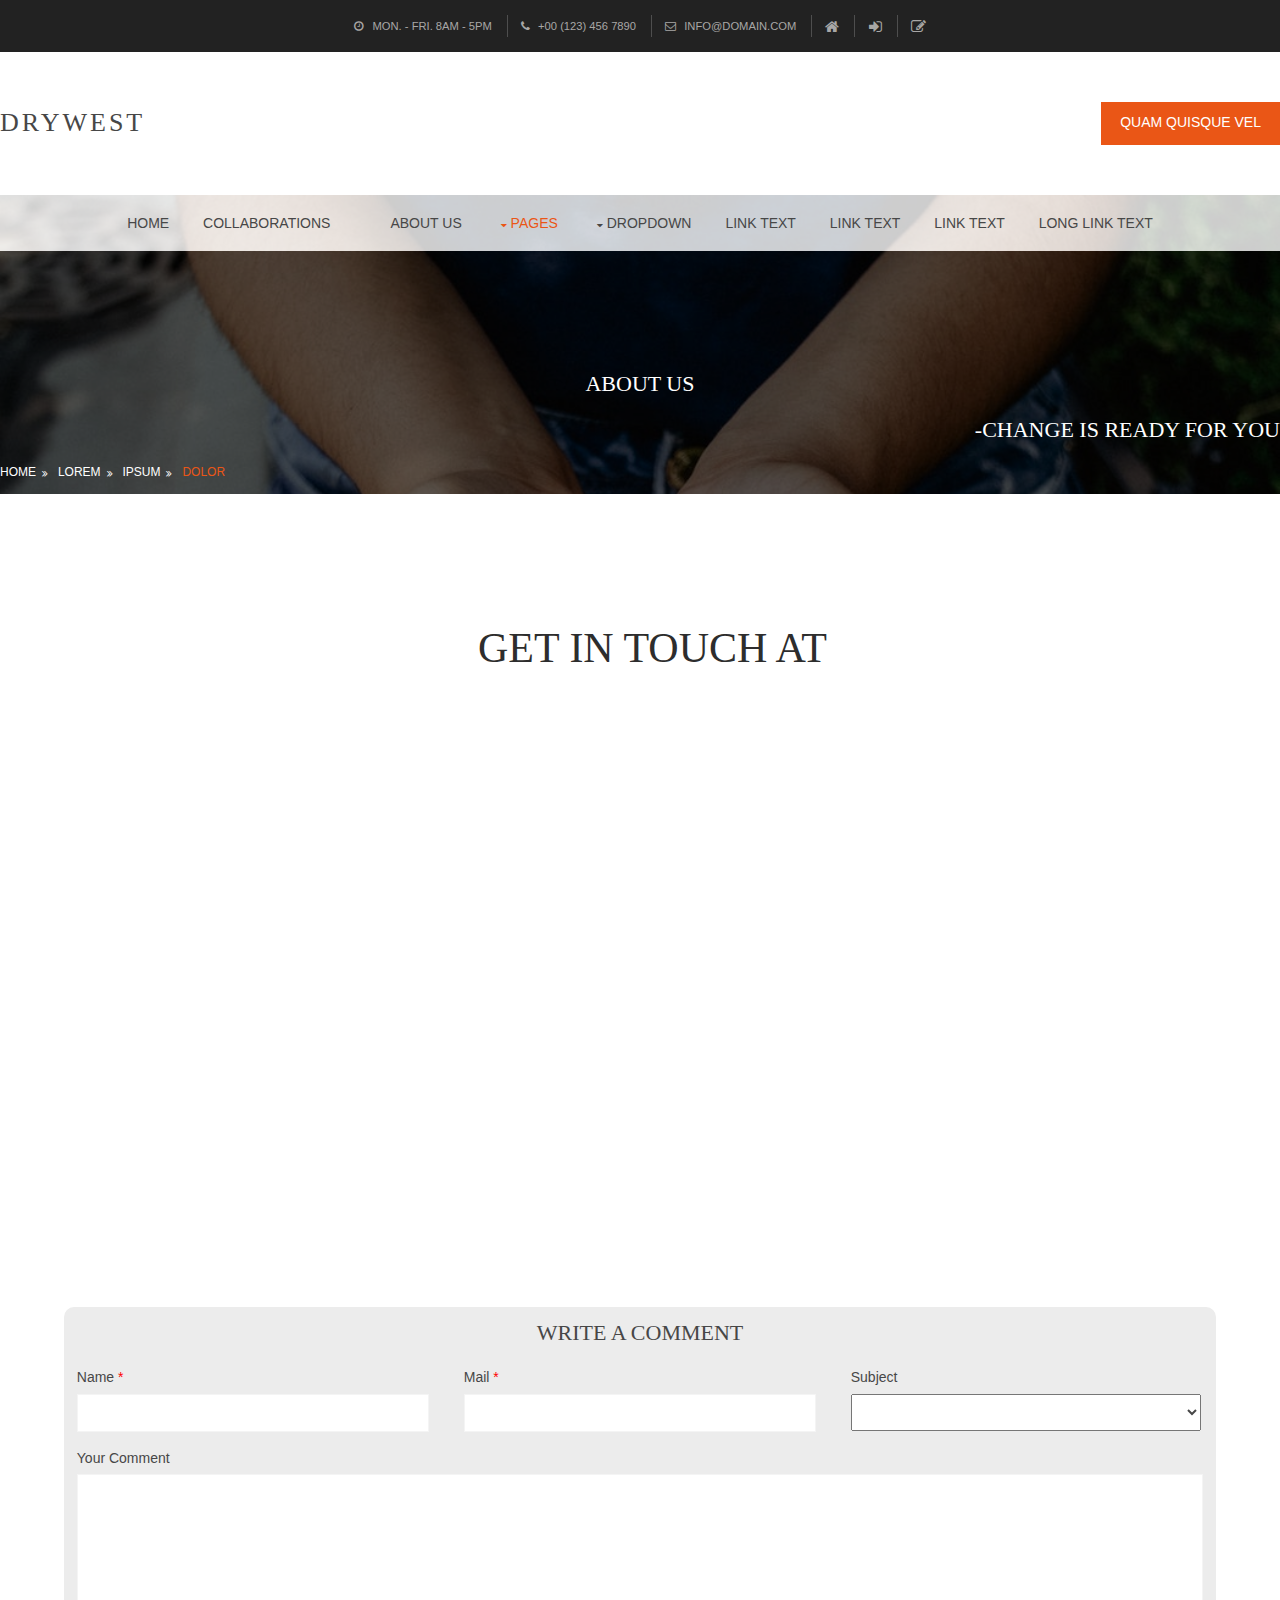
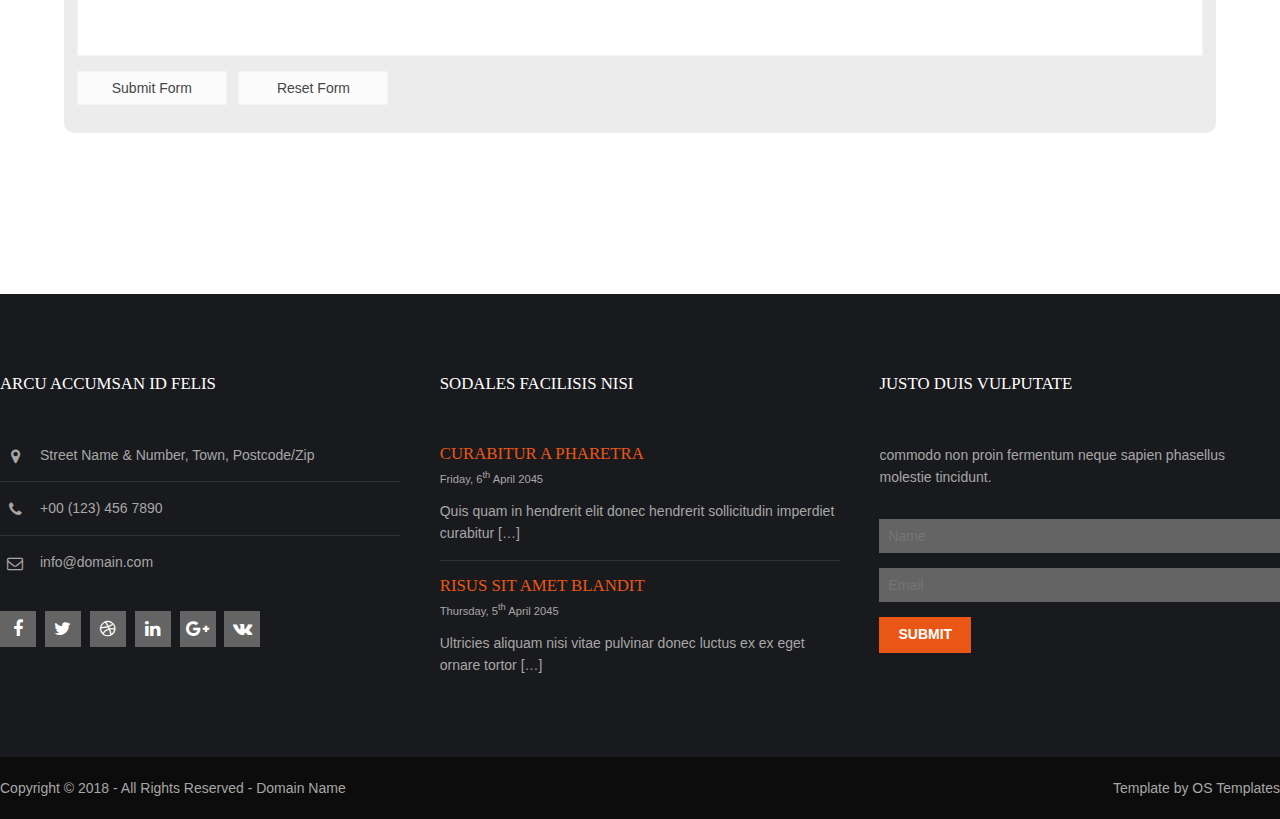
==== about.html @ 0fcbcb09 "ABOUT US and COLLABORATORS page fixed, photos added to index.php" ====
<!DOCTYPE html>
<!--
Template Name: Drywest
Author: <a href="https://www.os-templates.com/">OS Templates</a>
Author URI: https://www.os-templates.com/
Licence: Free to use under our free template licence terms
Licence URI: https://www.os-templates.com/template-terms
-->
<html lang="">
<!-- To declare your language - read more here: https://www.w3.org/International/questions/qa-html-language-declarations -->
<head>
<title>Drywest | Pages | Basic Grid</title>
<meta charset="utf-8">
<meta name="viewport" content="width=device-width, initial-scale=1.0, maximum-scale=1.0, user-scalable=no">
<link href="layout/styles/layout.css" rel="stylesheet" type="text/css" media="all">
<style type="text/css">
/* DEMO ONLY */
.container .demo{text-align:center;}
.container .demo div{padding:8px 0;}
.container .demo div:nth-child(odd){color:#FFFFFF; background:#CCCCCC;}
.container .demo div:nth-child(even){color:#FFFFFF; background:#979797;}
@media screen and (max-width:900px){.container .demo div{margin-bottom:0;}}
/* DEMO ONLY */
</style>
</head>
<body id="top">
<!-- ################################################################################################ -->
<!-- ################################################################################################ -->
<!-- ################################################################################################ -->
<div class="wrapper row0">
  <div id="topbar" class="hoc clear">
    <!-- ################################################################################################ -->
    <ul>
      <li><i class="fa fa-clock-o"></i> Mon. - Fri. 8am - 5pm</li>
      <li><i class="fa fa-phone"></i> +00 (123) 456 7890</li>
      <li><i class="fa fa-envelope-o"></i> info@domain.com</li>
      <li><a href="#"><i class="fa fa-lg fa-home"></i></a></li>
      <li><a href="#" title="Login"><i class="fa fa-lg fa-sign-in"></i></a></li>
      <li><a href="#" title="Sign Up"><i class="fa fa-lg fa-edit"></i></a></li>
    </ul>
    <!-- ################################################################################################ -->
  </div>
</div>
<!-- ################################################################################################ -->
<!-- ################################################################################################ -->
<!-- ################################################################################################ -->
<div class="wrapper row1">
  <header id="header" class="hoc clear">
    <!-- ################################################################################################ -->
    <div id="logo" class="fl_left">
      <h1><a href="index.php">Drywest</a></h1>
    </div>
    <div class="fl_right"><a class="btn" href="#">Quam quisque vel</a></div>
    <!-- ################################################################################################ -->
  </header>
</div>
<!-- ################################################################################################ -->
<!-- ################################################################################################ -->
<!-- ################################################################################################ -->
<!-- Top Background Image Wrapper -->
<div class="bgded" style="background-image:url('images/demo/backgrounds/01.png');">
  <!-- ################################################################################################ -->
  <div class="wrapper row2">
    <nav id="mainav" class="hoc clear">
      <!-- ################################################################################################ -->
      <ul class="clear">
        <li><a href="index.php">Home</a></li>
        <li><a href="collaboration.html">Collaborations</a><li>
        <li><a href="about.html">About US</a></li>
        <li class="active"><a class="drop" href="#">Pages</a>
          <ul>
            <li><a href="gallery.html">Gallery</a></li>
            <li><a href="full-width.html">Full Width</a></li>
            <li><a href="sidebar-left.html">Sidebar Left</a></li>
            <li><a href="sidebar-right.html">Sidebar Right</a></li>
            <li class="active"><a href="basic-grid.html">Basic Grid</a></li>
          </ul>
        </li>
        <li><a class="drop" href="#">Dropdown</a>
          <ul>
            <li><a href="#">Level 2</a></li>
            <li><a class="drop" href="#">Level 2 + Drop</a>
              <ul>
                <li><a href="#">Level 3</a></li>
                <li><a href="#">Level 3</a></li>
                <li><a href="#">Level 3</a></li>
              </ul>
            </li>
            <li><a href="#">Level 2</a></li>
          </ul>
        </li>
        <li><a href="#">Link Text</a></li>
        <li><a href="#">Link Text</a></li>
        <li><a href="#">Link Text</a></li>
        <li><a href="#">Long Link Text</a></li>
      </ul>
      <!-- ################################################################################################ -->
    </nav>
  </div>
  <!-- ################################################################################################ -->
  <!-- ################################################################################################ -->
  <!-- ################################################################################################ -->
  <div class="wrapper overlay">
    <div id="breadcrumb" class="hoc clear">
      <h1 style="text-align: center;">ABOUT US</h1>
      <h3 style="text-align: right;">-CHANGE IS READY FOR YOU</h3>
      <!-- ################################################################################################ -->
      <ul>
        <li><a href="#">Home</a></li>
        <li><a href="#">Lorem</a></li>
        <li><a href="#">Ipsum</a></li>
        <li><a href="#">Dolor</a></li>
      </ul>
      <!-- ################################################################################################ -->
    </div>
  </div>
  <!-- ################################################################################################ -->
</div>
<div
<!-- End Top Background Image Wrapper -->
<!-- ################################################################################################ -->
<!-- ################################################################################################ -->
<!-- ################################################################################################ -->
<div class="wrapper row3">
  <main class="hoc container clear">
    <!-- main body -->
    <!-- ################################################################################################ -->
    <div class="content">
      <div class="new-section" style="height: 1200px">
      <!-- ################################################################################################ -->

      <h1 class="text-align:center" style="color:#2D2D2D;margin-left:35%;padding:30px; font-size: 300%;"> GET IN TOUCH AT</h1>

      <div class="mapouter" style="margin-left :13%;margin-top: 3%">
    <div class="gmap_canvas">
        <iframe width="985" height="500" id="gmap_canvas" src="https://maps.google.com/maps?q=kurla&t=&z=15&ie=UTF8&iwloc=&output=embed" frameborder="0" scrolling="no" marginheight="0" marginwidth="0"></iframe>
        <a href="https://www.embedgooglemap.net"></a>
    </div>
    <style>.mapouter{text-align:right;height:500px;width:985px;}.gmap_canvas {overflow:hidden;background:none!important;height:500px;width:100%;}</style>
  </div>
  <br>
  <br>
  <br>
      <!-- ################################################################################################ -->
    <div style="background-color : #ECECEC;padding : 1% ;border; border-radius : 10px; width : 90%; margin-left : 5%" >
    <h2 style="text-align : center">Write A Comment</h2>
    <div id="comments">
    <form action="#" method="post">
      <div class="one_third first">
        <label for="name">Name <span>*</span></label>
        <input type="text" name="name" id="name" value="" size="22" required>
      </div>
      <div class="one_third">
        <label for="email">Mail <span>*</span></label>
        <input type="email" name="email" id="email" value="" size="22" required>
      </div>
      <div class="one_third">
        <label for="subject">Subject</label>
        <select id="subject" name="subject" class="form-control" required="required" style="width : 350px; height: 35px;padding : 5%">
                                <option value="na" selected="">Choose One:</option>
                                <option value="service">Query</option>
                                <option value="suggestions">Suggestions</option>
                                <option value="product">Career</option>
                            </select>
      </div>
      <div class="block clear">
        <label for="comment">Your Comment</label>
        <textarea name="comment" id="comment" cols="25" rows="10"></textarea>
      </div>
      <div>
        <input type="submit" name="submit" value="Submit Form">
        &nbsp;
        <input type="reset" name="reset" value="Reset Form">
      </div>
    </form>
    </div>
    </div>

    <!-- ################################################################################################ -->
    <!-- / main body -->
    <div class="clear"></div>
  </main>
</div>

<div class="wrapper row4">
 <footer id="footer" class="hoc clear">

   <div class="one_third first">
     <h6 class="heading">Arcu accumsan id felis</h6>
     <ul class="nospace btmspace-30 linklist contact">
       <li><i class="fa fa-map-marker"></i>
         <address>
         Street Name &amp; Number, Town, Postcode/Zip
         </address>
       </li>
       <li><i class="fa fa-phone"></i> +00 (123) 456 7890</li>
       <li><i class="fa fa-envelope-o"></i> info@domain.com</li>
     </ul>
     <ul class="faico clear">
       <li><a class="faicon-facebook" href="#"><i class="fa fa-facebook"></i></a></li>
       <li><a class="faicon-twitter" href="#"><i class="fa fa-twitter"></i></a></li>
       <li><a class="faicon-dribble" href="#"><i class="fa fa-dribbble"></i></a></li>
       <li><a class="faicon-linkedin" href="#"><i class="fa fa-linkedin"></i></a></li>
       <li><a class="faicon-google-plus" href="#"><i class="fa fa-google-plus"></i></a></li>
       <li><a class="faicon-vk" href="#"><i class="fa fa-vk"></i></a></li>
     </ul>
   </div>
   <div class="one_third">
     <h6 class="heading">Sodales facilisis nisi</h6>
     <ul class="nospace linklist">
       <li>
         <article>
           <h2 class="nospace font-x1"><a href="#">Curabitur a pharetra</a></h2>
           <time class="font-xs block btmspace-10" datetime="2045-04-06">Friday, 6<sup>th</sup> April 2045</time>
           <p class="nospace">Quis quam in hendrerit elit donec hendrerit sollicitudin imperdiet curabitur [&hellip;]</p>
         </article>
       </li>
       <li>
         <article>
           <h2 class="nospace font-x1"><a href="#">Risus sit amet blandit</a></h2>
           <time class="font-xs block btmspace-10" datetime="2045-04-05">Thursday, 5<sup>th</sup> April 2045</time>
           <p class="nospace">Ultricies aliquam nisi vitae pulvinar donec luctus ex ex eget ornare tortor [&hellip;]</p>
         </article>
       </li>
     </ul>
   </div>
   <div class="one_third">
     <h6 class="heading">Justo duis vulputate</h6>
     <p class="nospace btmspace-30">commodo non proin fermentum neque sapien phasellus molestie tincidunt.</p>
     <form method="post" action="#">
       <fieldset>
         <legend>Newsletter:</legend>
         <input class="btmspace-15" type="text" value="" placeholder="Name">
         <input class="btmspace-15" type="text" value="" placeholder="Email">
         <button type="submit" value="submit">Submit</button>
       </fieldset>
     </form>
   </div>
 </footer>
</div>
<!-- ################################################################################################ -->
<!-- ################################################################################################ -->
<!-- ################################################################################################ -->
<div class="wrapper row5">
 <div id="copyright" class="hoc clear">
   <p class="fl_left">Copyright &copy; 2018 - All Rights Reserved - <a href="#">Domain Name</a></p>
   <p class="fl_right">Template by <a target="_blank" href="https://www.os-templates.com/" title="Free Website Templates">OS Templates</a></p>

 </div>
</div>
<a id="backtotop" href="#top"><i class="fa fa-chevron-up"></i></a>
<!-- JAVASCRIPTS -->



<!-- ################################################################################################ -->
<!-- ################################################################################################ -->
<!-- ################################################################################################ -->

<!-- ################################################################################################ -->
<!-- ################################################################################################ -->
<!-- ################################################################################################ -->
<!-- ################################################################################################ -->
<!-- ################################################################################################ -->
<!-- ################################################################################################ -->
<a id="backtotop" href="#top"><i class="fa fa-chevron-up"></i></a>
<!-- JAVASCRIPTS -->
<script src="layout/scripts/jquery.min.js"></script>
<script src="layout/scripts/jquery.backtotop.js"></script>
<script src="layout/scripts/jquery.mobilemenu.js"></script>
</body>
</html>
---- layout/styles/layout.css ----
@charset "utf-8";
/*
Template Name: Drywest
Author: <a href="https://www.os-templates.com/">OS Templates</a>
Author URI: https://www.os-templates.com/
Licence: Free to use under our free template licence terms
Licence URI: https://www.os-templates.com/template-terms
File: Layout CSS
*/


@import url("font-awesome.min.css");
@import url("framework.css");

.grid-container1 {
  display: grid;
  grid-template-columns: auto auto auto;
  padding: 5px;

}
.grid-item1{
  border: 1px solid rgba(0, 0, 0, 0);
  padding: 5px;
}
.first1	{
	background-color: #E1E1E1;
}
.textwrap	{
	background-color: #E1E1E1;
}
.wrapper_overlay  {
  background-color: grey;
}
.feedback {
  background-color : #E2E0E0;
  border-style: outset;
  border-color: black;
}

/* Rows
--------------------------------------------------------------------------------------------------------------- */
.row0, .row0 a{}
.row1, .row1 a{}
.row2, .row2 a{}
.row3, .row3 a{}
.row4, .row4 a{}
.row5, .row5 a{}


/* Top Bar
--------------------------------------------------------------------------------------------------------------- */
#topbar{padding:15px 0; font-size:.8rem; text-transform:uppercase; text-align:center;}

#topbar *{margin:0; padding:0; list-style:none;}
#topbar ul li{display:inline-block; margin-right:10px; padding-right:15px; border-right:1px solid;}
#topbar ul li:last-child{margin-right:0; padding-right:0; border-right:none;}
#topbar i{margin:0 5px 0 0; line-height:normal;}
#topbar a i{margin-right:0;}


/* Header
--------------------------------------------------------------------------------------------------------------- */
#header{padding:50px 0;}

#header #logo *{margin:0; padding:0; line-height:1;}
#header #logo h1{margin-top:8px; font-size:26px; letter-spacing:3px;}

#header #quickinfo{font-size:.8rem; text-transform:uppercase;}
#header #quickinfo li{margin-right:50px;}
#header #quickinfo li:last-child{margin-right:0;}
#header #quickinfo strong{display:block; margin:0 0 -5px 0; padding:0; font-size:.9rem;}
#header #quickinfo br{display:none;}


/* Page Intro
--------------------------------------------------------------------------------------------------------------- */
#pageintro{padding:200px 0; text-align:center;}
#pageintro *{word-wrap:break-word;}
#pageintro .heading{margin-bottom:20px; font-size:5rem; font-weight:400;}
#pageintro p{font-size:1.2rem;}
#pageintro footer{margin-top:50px;}


/* Content Area
--------------------------------------------------------------------------------------------------------------- */
.container{padding:100px 0;}

/* Content */
.container .content{}

.sectiontitle{display:none; max-width:55%; margin:0 auto 80px; text-align:center;}
.sectiontitle *{margin:0;}
.cta.sectiontitle{margin-bottom:0;}
.cta.sectiontitle .heading, .cta.sectiontitle p{margin-bottom:30px;}

.testimonials{}
.testimonials article{max-width:55%; margin:0 auto; text-align:center;}
.testimonials article *{margin:0; padding:0;}
.testimonials article img{margin-bottom:20px; border-radius:50%;}
.testimonials article blockquote{margin-bottom:20px;}
.testimonials article .heading{}
.testimonials article em{display:block; margin-top:-5px; font-size:.8rem; font-style:normal;}

.elements li:nth-child(-n+3){margin-bottom:50px;}/* Adds bottom margin to the first two elements only */
.elements > li:last-child{margin-bottom:0;}/* Used when elements stack in small viewports */
.elements article{display:block; position:relative; min-height:80px; padding:0 0 0 70px;}
.elements article::before, .elements article::after{display:table; content:"";}
.elements article::after{clear:both;}
.elements article *{margin:0 0 15px 0;}
.elements article > :last-child{margin-bottom:0;}
.elements article i{display:block; position:absolute; top:0; left:0; width:50px; height:50px; line-height:48px; margin:0; border:1px solid; text-align:center; font-size:20px;}
.elements article .heading{font-size:1.2rem;}

.logos{padding:50px 0;}
.logos li:last-child{margin-bottom:0;}/* Used when elements stack in small viewports */
.logos li a{display:inline-block; max-width:100%;}

.latest{}
.latest article{}
.latest article figure{display:block; position:relative;}
.latest article figure img{}
.latest article figure figcaption{position:absolute; bottom:10px; left:10px; width:50px;}
.latest article figure figcaption *{display:block; margin:0; padding:0; text-align:center; text-transform:uppercase; font-style:normal; line-height:1;}
.latest article figure figcaption time{width:100%;}
.latest article figure figcaption time strong{padding:12px 0; font-size:18px;}
.latest article figure figcaption time em{padding:8px 0;}
.latest article .txtwrap{padding:25px 20px;}
.latest article .txtwrap .heading{margin:0; font-size:1.2rem;}
.latest article .txtwrap .meta{}
.latest article .txtwrap .meta li{display:inline-block; font-size:.8rem;}
.latest article .txtwrap .meta li::after{margin-left:5px; content:"|";}
.latest article .txtwrap .meta li:last-child::after{margin:0; content:"";}
.latest article .txtwrap p{}
.latest article .txtwrap footer{}

/* Comments */
#comments ul{margin:0 0 40px 0; padding:0; list-style:none;}
#comments li{margin:0 0 10px 0; padding:15px;}
#comments .avatar{float:right; margin:0 0 10px 10px; padding:3px; border:1px solid;}
#comments address{font-weight:bold;}
#comments time{font-size:smaller;}
#comments .comcont{display:block; margin:0; padding:0;}
#comments .comcont p{margin:10px 5px 10px 0; padding:0;}

#comments form{display:block; width:100%;}
#comments input, #comments textarea{width:100%; padding:10px; border:1px solid;}
#comments textarea{overflow:auto;}
#comments div{margin-bottom:15px;}
#comments input[type="submit"], #comments input[type="reset"]{display:inline-block; width:auto; min-width:150px; margin:0; padding:8px 5px; cursor:pointer;}

/* Sidebar */
.container .sidebar{}

.sidebar .sdb_holder{margin-bottom:50px;}
.sidebar .sdb_holder:last-child{margin-bottom:0;}


/* Split Box
--------------------------------------------------------------------------------------------------------------- */
.split{}

.split section{display:block; position:relative; float:right; width:50%; padding:100px 0 100px 50px;}
.split section::after{display:block; position:absolute; top:0; right:-1000%; bottom:0; left:100%; content:"";}


/* Footer
--------------------------------------------------------------------------------------------------------------- */
#footer{padding:80px 0;}

#footer .heading{margin-bottom:50px; font-size:1.2rem;}

#footer .linklist li{display:block; margin-bottom:15px; padding:0 0 15px 0; border-bottom:1px solid;}
#footer .linklist li:last-child{margin:0; padding:0; border:none;}
#footer .linklist li::before, #footer .linklist li::after{display:table; content:"";}
#footer .linklist li, #footer .linklist li::after{clear:both;}

#footer .contact{}
#footer .contact.linklist li, #footer .contact.linklist li:last-child{position:relative; padding-left:40px;}
#footer .contact li *{margin:0; padding:0; line-height:1.6;}
#footer .contact li i{display:block; position:absolute; top:0; left:0; width:30px; font-size:16px; text-align:center;}

#footer input, #footer button{border:1px solid;}
#footer input{display:block; width:100%; padding:8px;}
#footer button{padding:8px 18px 10px; text-transform:uppercase; font-weight:700; cursor:pointer;}


/* Copyright
--------------------------------------------------------------------------------------------------------------- */
#copyright{padding:20px 0;}
#copyright *{margin:0; padding:0;}


/* Transition Fade
This gives a smooth transition to "ALL" elements used in the layout - other than the navigation form used in mobile devices
If you don't want it to fade all elements, you have to list the ones you want to be faded individually
Delete it completely to stop fading
--------------------------------------------------------------------------------------------------------------- */
*, *::before, *::after{transition:all .28s ease-in-out;}
#mainav form *{transition:none !important;}


/* ------------------------------------------------------------------------------------------------------------ */
/* ------------------------------------------------------------------------------------------------------------ */
/* ------------------------------------------------------------------------------------------------------------ */
/* ------------------------------------------------------------------------------------------------------------ */
/* ------------------------------------------------------------------------------------------------------------ */


/* Navigation
--------------------------------------------------------------------------------------------------------------- */
nav ul, nav ol{margin:0; padding:0; list-style:none;}

#mainav, #breadcrumb, .sidebar nav{line-height:normal;}
#mainav .drop::after, #mainav li li .drop::after, #breadcrumb li a::after, .sidebar nav a::after{position:absolute; font-family:"FontAwesome"; font-size:10px; line-height:10px;}

/* Top Navigation */
#mainav{text-align:center;}
#mainav ul{text-transform:uppercase;}
#mainav ul ul{z-index:9999; position:absolute; width:160px; text-transform:none; text-align:left;}
#mainav ul ul ul{left:160px; top:0;}
#mainav li{display:inline-block; position:relative; margin:0 30px 0 0; padding:0;}
#mainav li:last-child{margin-right:0;}
#mainav li li{width:100%; margin:0;}
#mainav li a{display:block; padding:20px 0;}
#mainav li li a{border:solid; border-width:0 0 1px 0;}
#mainav .drop{padding-left:15px;}
#mainav li li a, #mainav li li .drop{display:block; margin:0; padding:10px 15px;}
#mainav .drop::after, #mainav li li .drop::after{content:"\f0d7";}
#mainav .drop::after{top:25px; left:5px;}
#mainav li li .drop::after{top:15px; left:5px;}
#mainav ul ul{visibility:hidden; opacity:0;}
#mainav ul li:hover > ul{visibility:visible; opacity:1;}

#mainav form{display:none; margin:0; padding:20px 0;}
#mainav form select, #mainav form select option{display:block; cursor:pointer; outline:none;}
#mainav form select{width:100%; padding:5px; border:1px solid;}
#mainav form select option{margin:5px; padding:0; border:none;}

/* Breadcrumb */
#breadcrumb{padding:120px 0 15px;}
#breadcrumb ul{margin:0; padding:0; list-style:none; text-transform:uppercase;}
#breadcrumb li{display:inline-block; margin:0 6px 0 0; padding:0;}
#breadcrumb li a{display:block; position:relative; margin:0; padding:0 12px 0 0; font-size:12px;}
#breadcrumb li a::after{top:3px; right:0; content:"\f101";}
#breadcrumb li:last-child a{margin:0; padding:0;}
#breadcrumb li:last-child a::after{display:none;}

/* Sidebar Navigation */
.sidebar nav{display:block; width:100%;}
.sidebar nav li{margin:0 0 3px 0; padding:0;}
.sidebar nav a{display:block; position:relative; margin:0; padding:5px 10px 5px 15px; text-decoration:none; border:solid; border-width:0 0 1px 0;}
.sidebar nav a::after{top:9px; left:5px; content:"\f101";}
.sidebar nav ul ul a{padding-left:35px;}
.sidebar nav ul ul a::after{left:25px;}
.sidebar nav ul ul ul a{padding-left:55px;}
.sidebar nav ul ul ul a::after{left:45px;}

/* Pagination */
.pagination{display:block; width:100%; text-align:center; clear:both;}
.pagination li{display:inline-block; margin:0 2px 0 0;}
.pagination li:last-child{margin-right:0;}
.pagination a, .pagination strong{display:block; padding:8px 11px; border:1px solid; background-clip:padding-box; font-weight:normal;}

/* Back to Top */
#backtotop{z-index:999; display:inline-block; position:fixed; visibility:hidden; bottom:20px; right:20px; width:36px; height:36px; line-height:36px; font-size:16px; text-align:center; opacity:.2;}
#backtotop i{display:block; width:100%; height:100%; line-height:inherit;}
#backtotop.visible{visibility:visible; opacity:.5;}
#backtotop:hover{opacity:1;}


/* Tables
--------------------------------------------------------------------------------------------------------------- */
table, th, td{border:1px solid; border-collapse:collapse; vertical-align:top;}
table, th{table-layout:auto;}
table{width:100%; margin-bottom:15px;}
th, td{padding:5px 8px;}
td{border-width:0 1px;}


/* Gallery
--------------------------------------------------------------------------------------------------------------- */
#gallery{display:block; width:100%; margin-bottom:50px;}
#gallery figure figcaption{display:block; width:100%; clear:both;}
#gallery li{margin-bottom:30px;}


/* Font Awesome Social Icons
--------------------------------------------------------------------------------------------------------------- */
.faico{margin:0; padding:0; list-style:none;}
.faico li{display:inline-block; margin:8px 5px 0 0; padding:0; line-height:normal;}
.faico li:last-child{margin-right:0;}
.faico a{display:inline-block; width:36px; height:36px; line-height:36px; font-size:18px; text-align:center;}

.faico a{color:#FFFFFF; background-color:#646464;}
.faico a:hover{}

.faicon-dribble:hover{background-color:#EA4C89;}
.faicon-facebook:hover{background-color:#3B5998;}
.faicon-google-plus:hover{background-color:#DB4A39;}
.faicon-linkedin:hover{background-color:#0E76A8;}
.faicon-twitter:hover{background-color:#00ACEE;}
.faicon-vk:hover{background-color:#4E658E;}


/* ------------------------------------------------------------------------------------------------------------ */
/* ------------------------------------------------------------------------------------------------------------ */
/* ------------------------------------------------------------------------------------------------------------ */
/* ------------------------------------------------------------------------------------------------------------ */
/* ------------------------------------------------------------------------------------------------------------ */


/* Colours
--------------------------------------------------------------------------------------------------------------- */
body{color:#A8A7A6; background-color:#0C0C0C;}
a{color:#EA5616;}
a:active, a:focus{background:transparent;}/* IE10 + 11 Bugfix - prevents grey background */
hr, .borderedbox{border-color:#F4F4F4;}
label span{color:#FF0000; background-color:inherit;}
input:focus, textarea:focus, *:required:focus{border-color:#EA5616;}

.overlay{color:#FFFFFF; background-color:inherit;}
.overlay::after{color:inherit; background-color:rgba(0,0,0,.55);}
.overlay.light{color:#474747;}
.overlay.light::after{background-color:rgba(255,255,255,.8);}
.overlay.coloured::after{background-color:rgba(234,86,22,.55);}

.btn, .btn.inverse:hover{color:#FFFFFF; background-color:#EA5616; border-color:#EA5616;}
.btn:hover, .btn.inverse{color:inherit; background-color:transparent; border-color:inherit;}


/* Rows */
.row0, .row0 a{color:#A8A7A6; background-color:#222222;}
.row0 a:hover{color:#EA5616;}
.row1{color:#474747; background-color:#FFFFFF;}
.row2{color:#474747; background-color:rgba(255,255,255,.8);}
.row3{color:#474747; background-color:#FFFFFF;}
.row4{color:#A8A7A6; background-color:#191A1E;}
.row5, .row5 a{color:#A8A7A6; background-color:#0C0C0C;}


/* Top Bar */
#topbar ul li{border-color:rgba(255,255,255,.2);}


/* Header */
#header #logo a{color:inherit;}


/* Content Area */
.elements article i{border-color:#EA5616;}
.elements article:hover i{color:#FFFFFF; background-color:#EA5616;}

.latest article figure figcaption{color:#FFFFFF;}
.latest article figure figcaption time strong{background-color:#EC6D37;}
.latest article figure figcaption time em{background-color:#9A380E;}
.latest article .txtwrap{color:inherit; background-color:#F5F5F5;}


/* Split Box */
.split section, .split section::after{color:#474747; background-color:rgba(255,255,255,.8);}


/* Footer */
#footer .heading{color:#FFFFFF;}
#footer hr, #footer .borderedbox, #footer .linklist li{border-color:rgba(255,255,255,.1);}

#footer input, #footer button{border-color:transparent;}
#footer input{color:#FFFFFF; background-color:#646464;}
#footer input:focus{border-color:#59A209;}
#footer button{color:#FFFFFF; background-color:#EA5616;}


/* Navigation */
#mainav li a{color:inherit;}
#mainav .active a, #mainav a:hover, #mainav li:hover > a{color:#EA5616; background-color:inherit;}
#mainav li li a, #mainav .active li a{color:#FFFFFF; background-color:rgba(0,0,0,.6); border-color:rgba(0,0,0,.6);}
#mainav li li:hover > a, #mainav .active .active > a{color:#FFFFFF; background-color:#EA5616;}
#mainav form select{color:#FFFFFF; background-color:#000000; border-color:rgba(255,255,255,.2);}

#breadcrumb a{color:inherit; background-color:inherit;}
#breadcrumb li:last-child a{color:#EA5616;}

.container .sidebar nav a{color:inherit; border-color:#F4F4F4;}
.container .sidebar nav a:hover{color:#EA5616;}

.pagination a, .pagination strong{border-color:#F4F4F4;}
.pagination .current *{color:#FFFFFF; background-color:#EA5616;}

#backtotop{color:#FFFFFF; background-color:#EA5616;}


/* Tables + Comments */
table, th, td, #comments .avatar, #comments input, #comments textarea{border-color:#F4F4F4;}
#comments input:focus, #comments textarea:focus, #comments *:required:focus{border-color:#EA5616;}
th{color:#FFFFFF; background-color:#373737;}
tr, #comments li, #comments input[type="submit"], #comments input[type="reset"]{color:inherit; background-color:#FBFBFB;}
tr:nth-child(even), #comments li:nth-child(even){color:inherit; background-color:#F7F7F7;}
table a, #comments a{background-color:inherit;}


/* ------------------------------------------------------------------------------------------------------------ */
/* ------------------------------------------------------------------------------------------------------------ */
/* ------------------------------------------------------------------------------------------------------------ */
/* ------------------------------------------------------------------------------------------------------------ */
/* ------------------------------------------------------------------------------------------------------------ */


/* Media Queries
--------------------------------------------------------------------------------------------------------------- */
@-ms-viewport{width:device-width;}


/* Max Wrapper Width - Laptop, Desktop etc.
--------------------------------------------------------------------------------------------------------------- */
@media screen and (min-width:978px){
	.hoc{max-width:1300px;}
}


/* Mobile Devices
--------------------------------------------------------------------------------------------------------------- */
@media screen and (max-width:900px){
	.hoc{max-width:90%;}

	#header{}

	#mainav{}
	#mainav ul{display:none;}
	#mainav form{display:block;}

	#breadcrumb{}

	.container{}
	#comments input[type="reset"]{margin-top:10px;}
	.pagination li{display:inline-block; margin:0 5px 5px 0;}

	#footer{}

	#copyright{}
	#copyright p:first-of-type{margin-bottom:10px;}
}


@media screen and (max-width:750px){
	.imgl, .imgr{display:inline-block; float:none; margin:0 0 10px 0;}
	.fl_left, .fl_right{display:block; float:none;}
	.group .group > *:last-child, .clear .clear > *:last-child, .clear .group > *:last-child, .group .clear > *:last-child{margin-bottom:0;}/* Experimental - Needs more testing in different situations, stops double margin when stacking */
	.one_half, .one_third, .two_third, .one_quarter, .two_quarter, .three_quarter{display:block; float:none; width:auto; margin:0 0 50px 0; padding:0;}

	#header{text-align:center;}
	#header #logo{margin:0 0 30px 0;}

	#pageintro .heading{font-size:2rem;}

	.sectiontitle{max-width:none; text-align:left;}

	#footer{padding-bottom:30px;}/* Not needed, just looks better. Compensates for the grid elements bottom margin when stacked */
}


/* Other
--------------------------------------------------------------------------------------------------------------- */
@media screen and (max-width:650px){
	.scrollable{display:block; width:100%; margin:0 0 30px 0; padding:0 0 15px 0; overflow:auto; overflow-x:scroll;}
	.scrollable table{margin:0; padding:0; white-space:nowrap;}

	.inline li{display:block; margin-bottom:10px;}
	.pushright li{margin-right:0;}

	.font-x2{font-size:1.4rem;}
	.font-x3{font-size:1.6rem;}

	#header #quickinfo li{display:block; margin-right:0;}
}
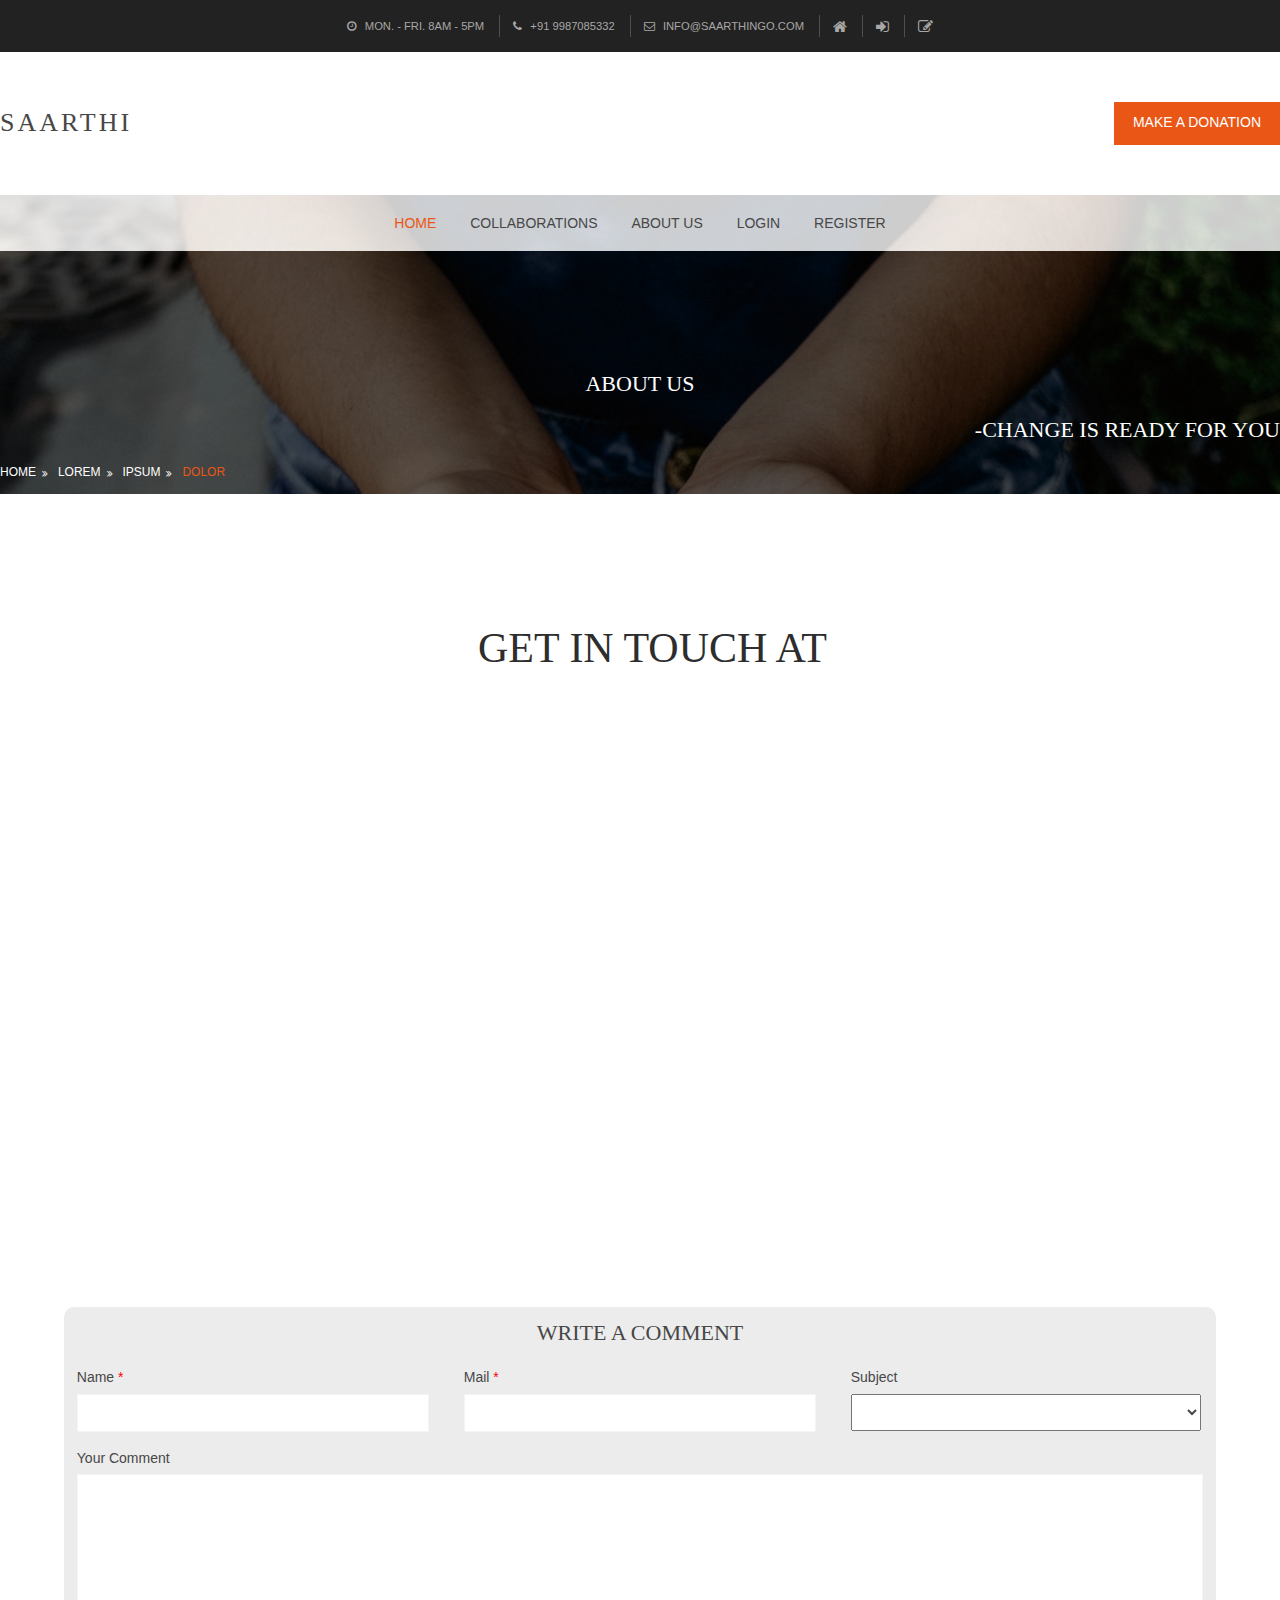
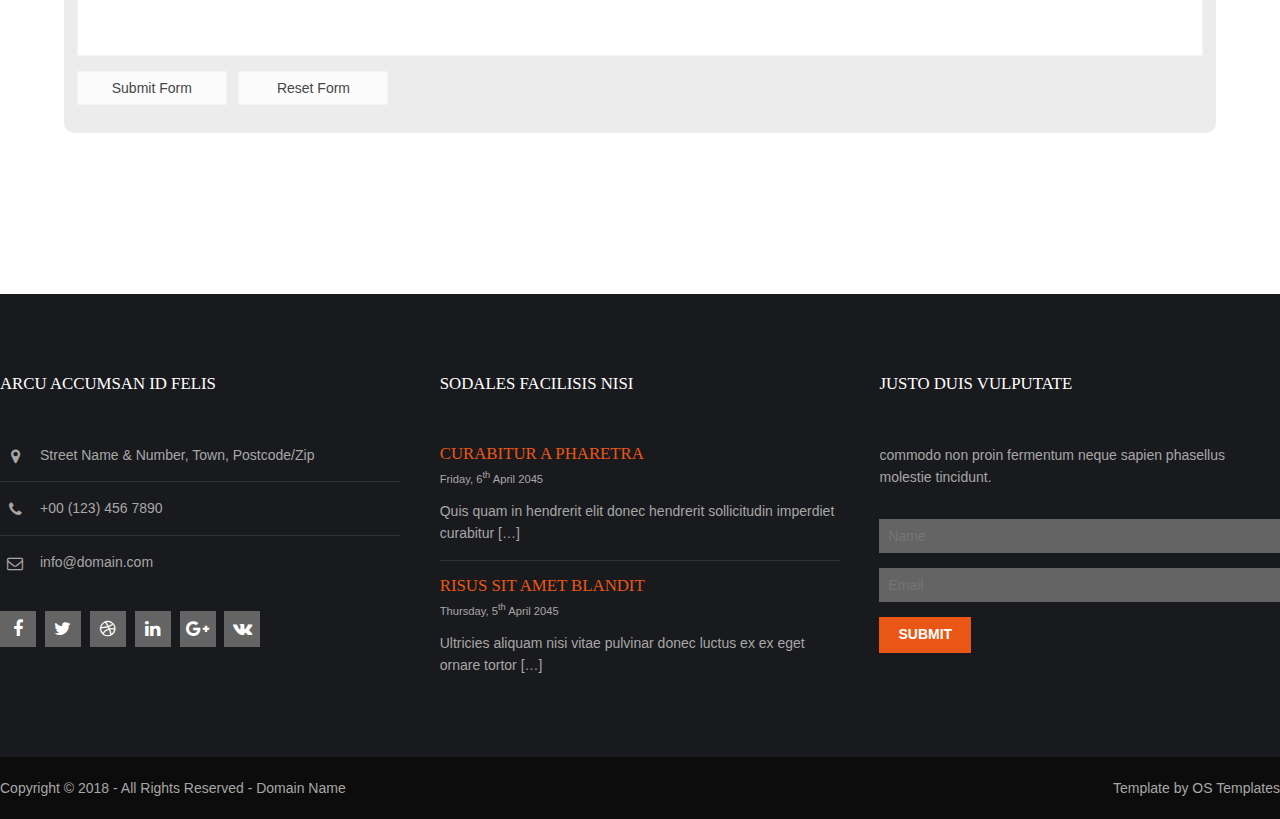
==== commit dca0b888: "admin page" ====
--- a/about.html
+++ b/about.html
@@ -32,10 +32,10 @@
     <!-- ################################################################################################ -->
     <ul>
       <li><i class="fa fa-clock-o"></i> Mon. - Fri. 8am - 5pm</li>
-      <li><i class="fa fa-phone"></i> +00 (123) 456 7890</li>
-      <li><i class="fa fa-envelope-o"></i> info@domain.com</li>
-      <li><a href="#"><i class="fa fa-lg fa-home"></i></a></li>
-      <li><a href="#" title="Login"><i class="fa fa-lg fa-sign-in"></i></a></li>
+      <li><i class="fa fa-phone"></i> +91 9987085332 </li>
+      <li><i class="fa fa-envelope-o"></i> info@saarthingo.com</li>
+      <li><a href="index.html"><i class="fa fa-lg fa-home"></i></a></li>
+      <li><a href="login.html" title="Login"><i class="fa fa-lg fa-sign-in"></i></a></li>
       <li><a href="#" title="Sign Up"><i class="fa fa-lg fa-edit"></i></a></li>
     </ul>
     <!-- ################################################################################################ -->
@@ -48,9 +48,9 @@
   <header id="header" class="hoc clear">
     <!-- ################################################################################################ -->
     <div id="logo" class="fl_left">
-      <h1><a href="index.php">Drywest</a></h1>
-    </div>
-    <div class="fl_right"><a class="btn" href="#">Quam quisque vel</a></div>
+      <h1 ><a href="index.php">SAARTHI</a></h1>
+    </div>
+    <div class="fl_right"><a class="btn" href="#">make a donation</a></div>
     <!-- ################################################################################################ -->
   </header>
 </div>
@@ -64,35 +64,11 @@
     <nav id="mainav" class="hoc clear">
       <!-- ################################################################################################ -->
       <ul class="clear">
-        <li><a href="index.php">Home</a></li>
-        <li><a href="collaboration.html">Collaborations</a><li>
-        <li><a href="about.html">About US</a></li>
-        <li class="active"><a class="drop" href="#">Pages</a>
-          <ul>
-            <li><a href="gallery.html">Gallery</a></li>
-            <li><a href="full-width.html">Full Width</a></li>
-            <li><a href="sidebar-left.html">Sidebar Left</a></li>
-            <li><a href="sidebar-right.html">Sidebar Right</a></li>
-            <li class="active"><a href="basic-grid.html">Basic Grid</a></li>
-          </ul>
-        </li>
-        <li><a class="drop" href="#">Dropdown</a>
-          <ul>
-            <li><a href="#">Level 2</a></li>
-            <li><a class="drop" href="#">Level 2 + Drop</a>
-              <ul>
-                <li><a href="#">Level 3</a></li>
-                <li><a href="#">Level 3</a></li>
-                <li><a href="#">Level 3</a></li>
-              </ul>
-            </li>
-            <li><a href="#">Level 2</a></li>
-          </ul>
-        </li>
-        <li><a href="#">Link Text</a></li>
-        <li><a href="#">Link Text</a></li>
-        <li><a href="#">Link Text</a></li>
-        <li><a href="#">Long Link Text</a></li>
+        <li class="active"><a href="index.php">Home</a></li>
+        <li><a href="collaboration.html">Collaborations</a></li>
+        <li><a href="about.html">About Us</a></li>
+        <li><a href="login.php">Login</a></li>
+        <li><a href="register.php">Register</a></li>
       </ul>
       <!-- ################################################################################################ -->
     </nav>
--- a/layout/styles/layout.css
+++ b/layout/styles/layout.css
@@ -14,7 +14,7 @@
 
 .grid-container1 {
   display: grid;
-  grid-template-columns: auto auto auto;
+  grid-template-columns: 36% 36% 36%;
   padding: 5px;
 
 }
@@ -33,7 +33,7 @@
 }
 .feedback {
   background-color : #E2E0E0;
-  border-style: outset;
+  border-style: out;
   border-color: black;
 }
 
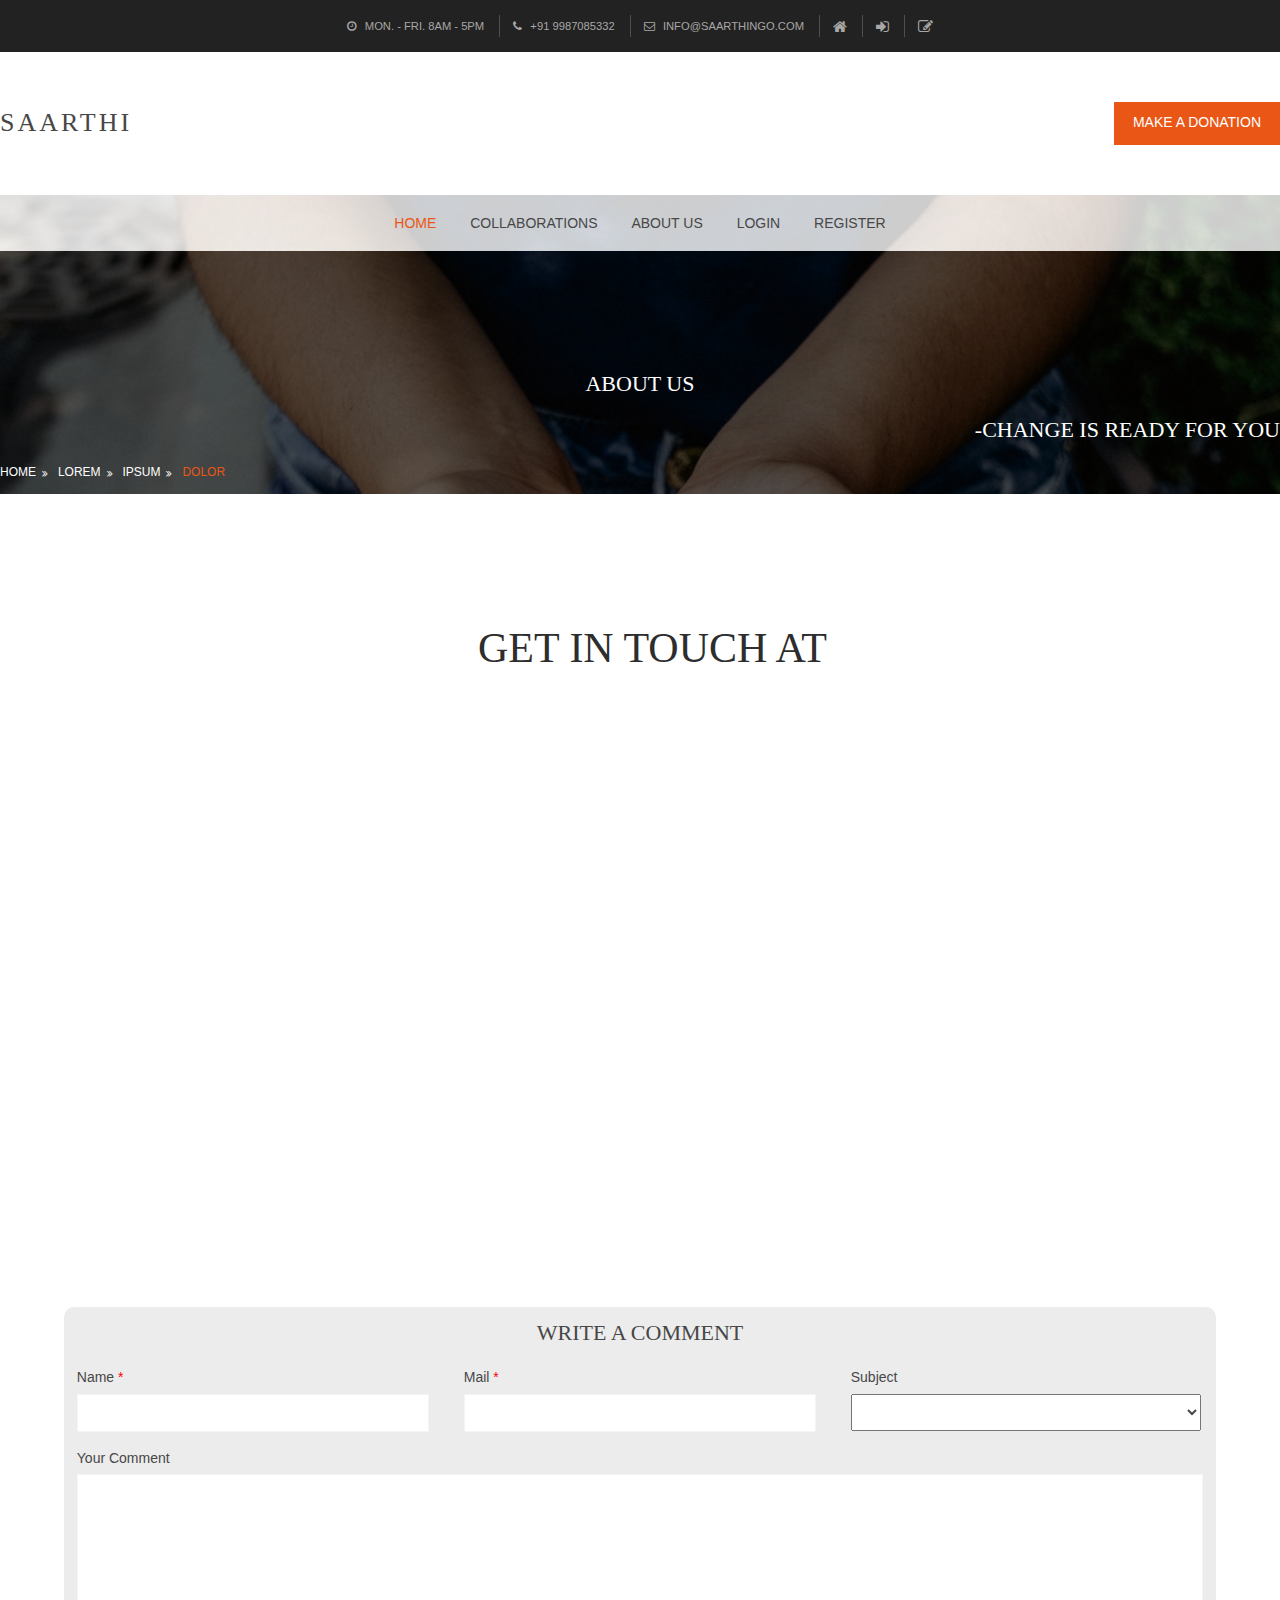
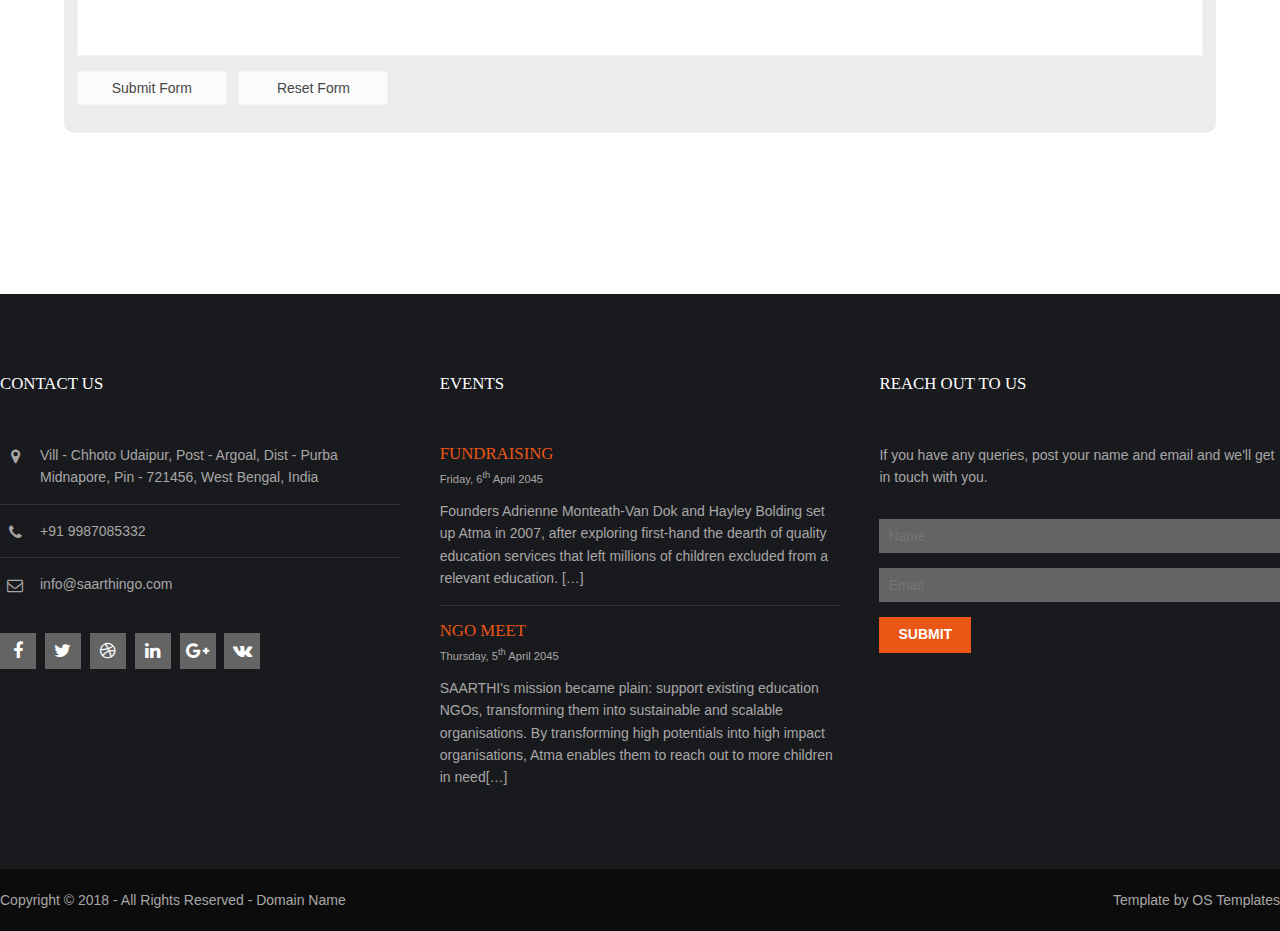
==== commit f59254cc: "linking buttons" ====
--- a/about.html
+++ b/about.html
@@ -9,7 +9,7 @@
 <html lang="">
 <!-- To declare your language - read more here: https://www.w3.org/International/questions/qa-html-language-declarations -->
 <head>
-<title>Drywest | Pages | Basic Grid</title>
+<title>SAARTHI</title>
 <meta charset="utf-8">
 <meta name="viewport" content="width=device-width, initial-scale=1.0, maximum-scale=1.0, user-scalable=no">
 <link href="layout/styles/layout.css" rel="stylesheet" type="text/css" media="all">
@@ -34,9 +34,9 @@
       <li><i class="fa fa-clock-o"></i> Mon. - Fri. 8am - 5pm</li>
       <li><i class="fa fa-phone"></i> +91 9987085332 </li>
       <li><i class="fa fa-envelope-o"></i> info@saarthingo.com</li>
-      <li><a href="index.html"><i class="fa fa-lg fa-home"></i></a></li>
-      <li><a href="login.html" title="Login"><i class="fa fa-lg fa-sign-in"></i></a></li>
-      <li><a href="#" title="Sign Up"><i class="fa fa-lg fa-edit"></i></a></li>
+      <li><a href="index.php"><i class="fa fa-lg fa-home"></i></a></li>
+      <li><a href="login.php" title="Login"><i class="fa fa-lg fa-sign-in"></i></a></li>
+      <li><a href="register.php" title="Sign Up"><i class="fa fa-lg fa-edit"></i></a></li>
     </ul>
     <!-- ################################################################################################ -->
   </div>
@@ -159,60 +159,61 @@
 </div>
 
 <div class="wrapper row4">
- <footer id="footer" class="hoc clear">
-
-   <div class="one_third first">
-     <h6 class="heading">Arcu accumsan id felis</h6>
-     <ul class="nospace btmspace-30 linklist contact">
-       <li><i class="fa fa-map-marker"></i>
-         <address>
-         Street Name &amp; Number, Town, Postcode/Zip
-         </address>
-       </li>
-       <li><i class="fa fa-phone"></i> +00 (123) 456 7890</li>
-       <li><i class="fa fa-envelope-o"></i> info@domain.com</li>
-     </ul>
-     <ul class="faico clear">
-       <li><a class="faicon-facebook" href="#"><i class="fa fa-facebook"></i></a></li>
-       <li><a class="faicon-twitter" href="#"><i class="fa fa-twitter"></i></a></li>
-       <li><a class="faicon-dribble" href="#"><i class="fa fa-dribbble"></i></a></li>
-       <li><a class="faicon-linkedin" href="#"><i class="fa fa-linkedin"></i></a></li>
-       <li><a class="faicon-google-plus" href="#"><i class="fa fa-google-plus"></i></a></li>
-       <li><a class="faicon-vk" href="#"><i class="fa fa-vk"></i></a></li>
-     </ul>
-   </div>
-   <div class="one_third">
-     <h6 class="heading">Sodales facilisis nisi</h6>
-     <ul class="nospace linklist">
-       <li>
-         <article>
-           <h2 class="nospace font-x1"><a href="#">Curabitur a pharetra</a></h2>
-           <time class="font-xs block btmspace-10" datetime="2045-04-06">Friday, 6<sup>th</sup> April 2045</time>
-           <p class="nospace">Quis quam in hendrerit elit donec hendrerit sollicitudin imperdiet curabitur [&hellip;]</p>
-         </article>
-       </li>
-       <li>
-         <article>
-           <h2 class="nospace font-x1"><a href="#">Risus sit amet blandit</a></h2>
-           <time class="font-xs block btmspace-10" datetime="2045-04-05">Thursday, 5<sup>th</sup> April 2045</time>
-           <p class="nospace">Ultricies aliquam nisi vitae pulvinar donec luctus ex ex eget ornare tortor [&hellip;]</p>
-         </article>
-       </li>
-     </ul>
-   </div>
-   <div class="one_third">
-     <h6 class="heading">Justo duis vulputate</h6>
-     <p class="nospace btmspace-30">commodo non proin fermentum neque sapien phasellus molestie tincidunt.</p>
-     <form method="post" action="#">
-       <fieldset>
-         <legend>Newsletter:</legend>
-         <input class="btmspace-15" type="text" value="" placeholder="Name">
-         <input class="btmspace-15" type="text" value="" placeholder="Email">
-         <button type="submit" value="submit">Submit</button>
-       </fieldset>
-     </form>
-   </div>
- </footer>
+  <footer id="footer" class="hoc clear">
+    <!-- ################################################################################################ -->
+    <div class="one_third first">
+      <h6 class="heading">CONTACT US</h6>
+      <ul class="nospace btmspace-30 linklist contact">
+        <li><i class="fa fa-map-marker"></i>
+          <address>
+          Vill - Chhoto Udaipur, Post - Argoal, Dist - Purba Midnapore, Pin - 721456, West Bengal, India
+          </address>
+        </li>
+        <li><i class="fa fa-phone"></i> +91 9987085332</li>
+        <li><i class="fa fa-envelope-o"></i> info@saarthingo.com</li>
+      </ul>
+      <ul class="faico clear">
+        <li><a class="faicon-facebook" href="#"><i class="fa fa-facebook"></i></a></li>
+        <li><a class="faicon-twitter" href="#"><i class="fa fa-twitter"></i></a></li>
+        <li><a class="faicon-dribble" href="#"><i class="fa fa-dribbble"></i></a></li>
+        <li><a class="faicon-linkedin" href="#"><i class="fa fa-linkedin"></i></a></li>
+        <li><a class="faicon-google-plus" href="#"><i class="fa fa-google-plus"></i></a></li>
+        <li><a class="faicon-vk" href="#"><i class="fa fa-vk"></i></a></li>
+      </ul>
+    </div>
+    <div class="one_third">
+      <h6 class="heading">EVENTS</h6>
+      <ul class="nospace linklist">
+        <li>
+          <article>
+            <h2 class="nospace font-x1"><a href="#">Fundraising</a></h2>
+            <time class="font-xs block btmspace-10" datetime="2045-04-06">Friday, 6<sup>th</sup> April 2045</time>
+            <p class="nospace">Founders Adrienne Monteath-Van Dok and Hayley Bolding set up Atma in 2007, after exploring first-hand the dearth of quality education services that left millions of children excluded from a relevant education. [&hellip;]</p>
+          </article>
+        </li>
+        <li>
+          <article>
+            <h2 class="nospace font-x1"><a href="#">NGO meet</a></h2>
+            <time class="font-xs block btmspace-10" datetime="2045-04-05">Thursday, 5<sup>th</sup> April 2045</time>
+            <p class="nospace">SAARTHI's mission became plain: support existing education NGOs, transforming them into sustainable and scalable organisations. By transforming high potentials into high impact organisations, Atma enables them to reach out to more children in need[&hellip;]</p>
+          </article>
+        </li>
+      </ul>
+    </div>
+    <div class="one_third">
+      <h6 class="heading">Reach Out To Us</h6>
+      <p class="nospace btmspace-30">If you have any queries, post your name and email and we'll get in touch with you.</p>
+      <form method="post" action="#">
+        <fieldset>
+          <legend>Newsletter:</legend>
+          <input class="btmspace-15" type="text" value="" placeholder="Name" SAARTHI="Name">
+          <input class="btmspace-15" type="text" value="" placeholder="Email" SAARTHI="Email">
+          <button type="submit" value="submit">Submit</button>
+        </fieldset>
+      </form>
+    </div>
+    <!-- ################################################################################################ -->
+  </footer>
 </div>
 <!-- ################################################################################################ -->
 <!-- ################################################################################################ -->
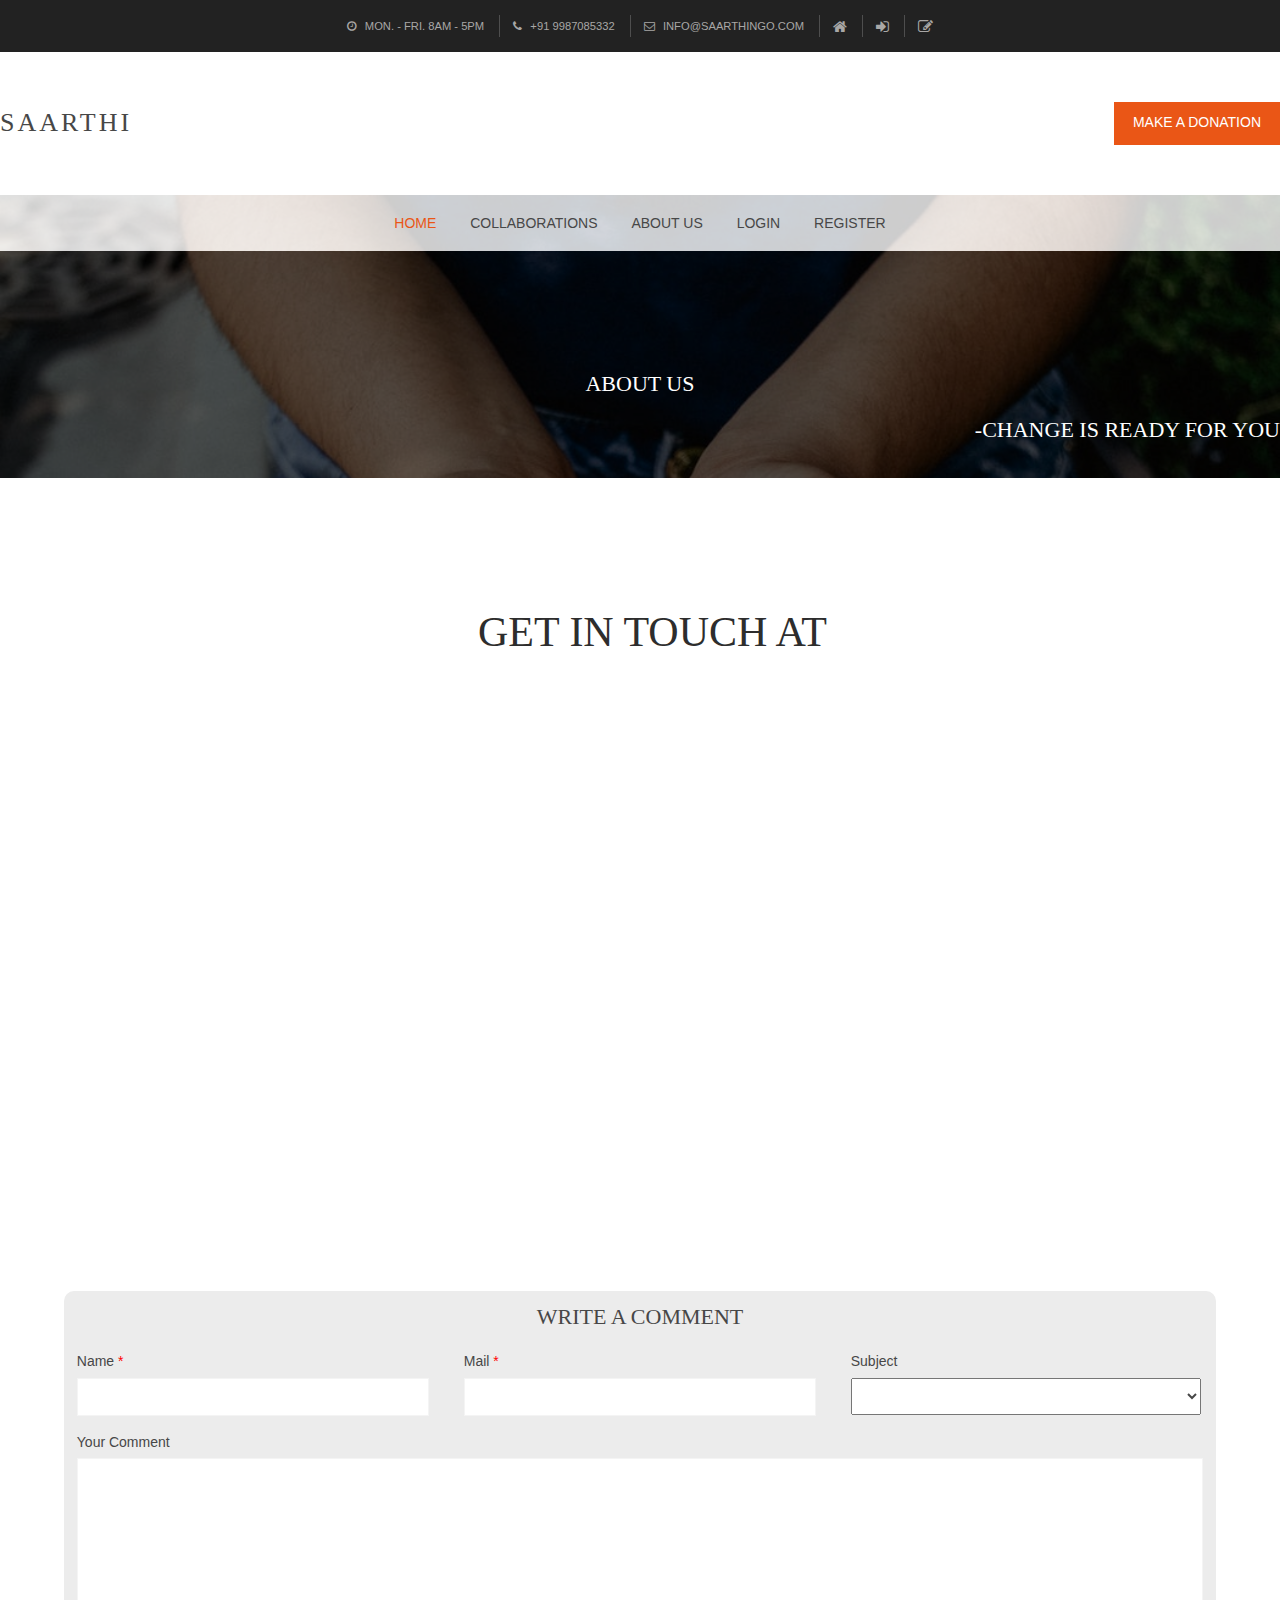
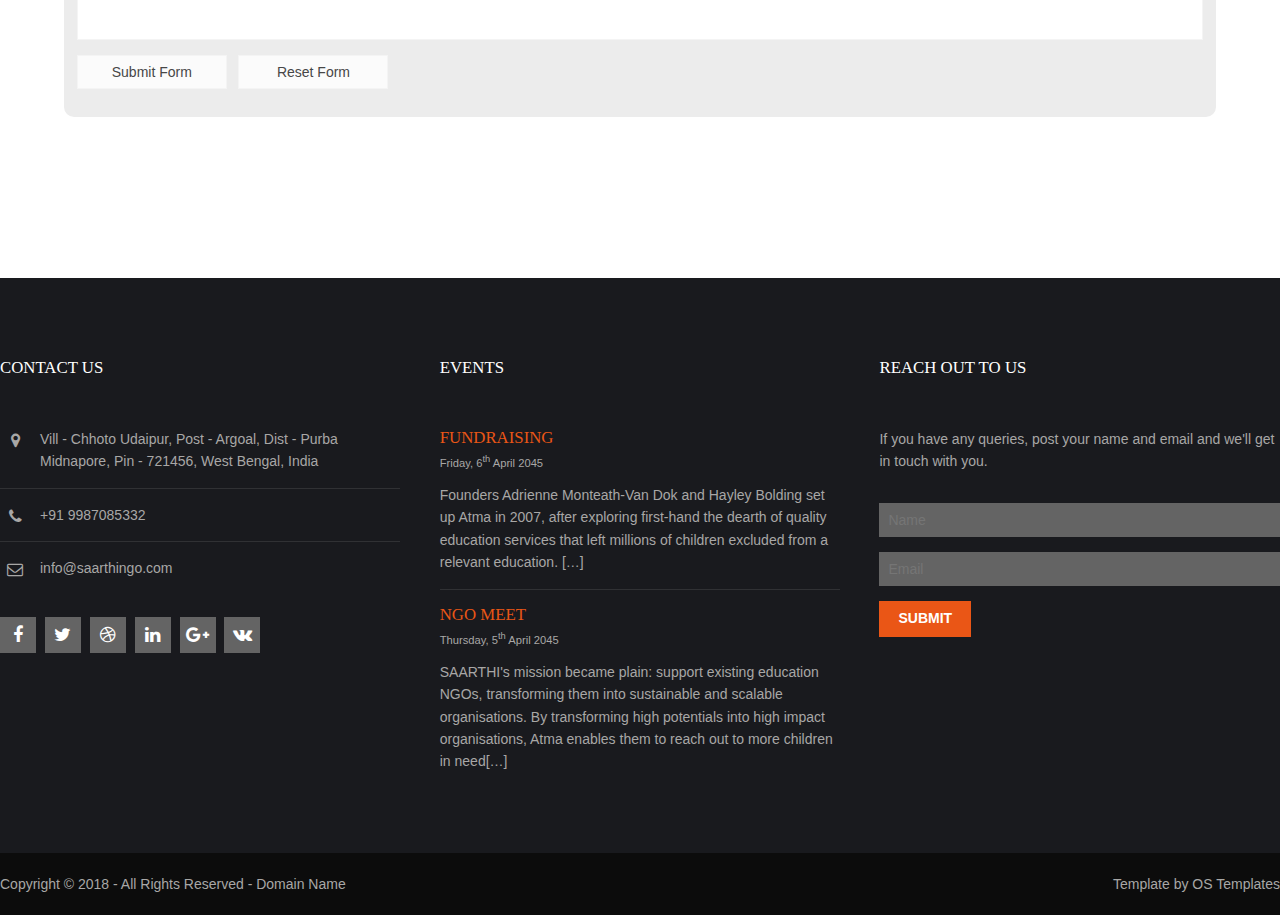
==== commit d046cb16: "removed template row" ====
--- a/about.html
+++ b/about.html
@@ -81,12 +81,7 @@
       <h1 style="text-align: center;">ABOUT US</h1>
       <h3 style="text-align: right;">-CHANGE IS READY FOR YOU</h3>
       <!-- ################################################################################################ -->
-      <ul>
-        <li><a href="#">Home</a></li>
-        <li><a href="#">Lorem</a></li>
-        <li><a href="#">Ipsum</a></li>
-        <li><a href="#">Dolor</a></li>
-      </ul>
+      
       <!-- ################################################################################################ -->
     </div>
   </div>
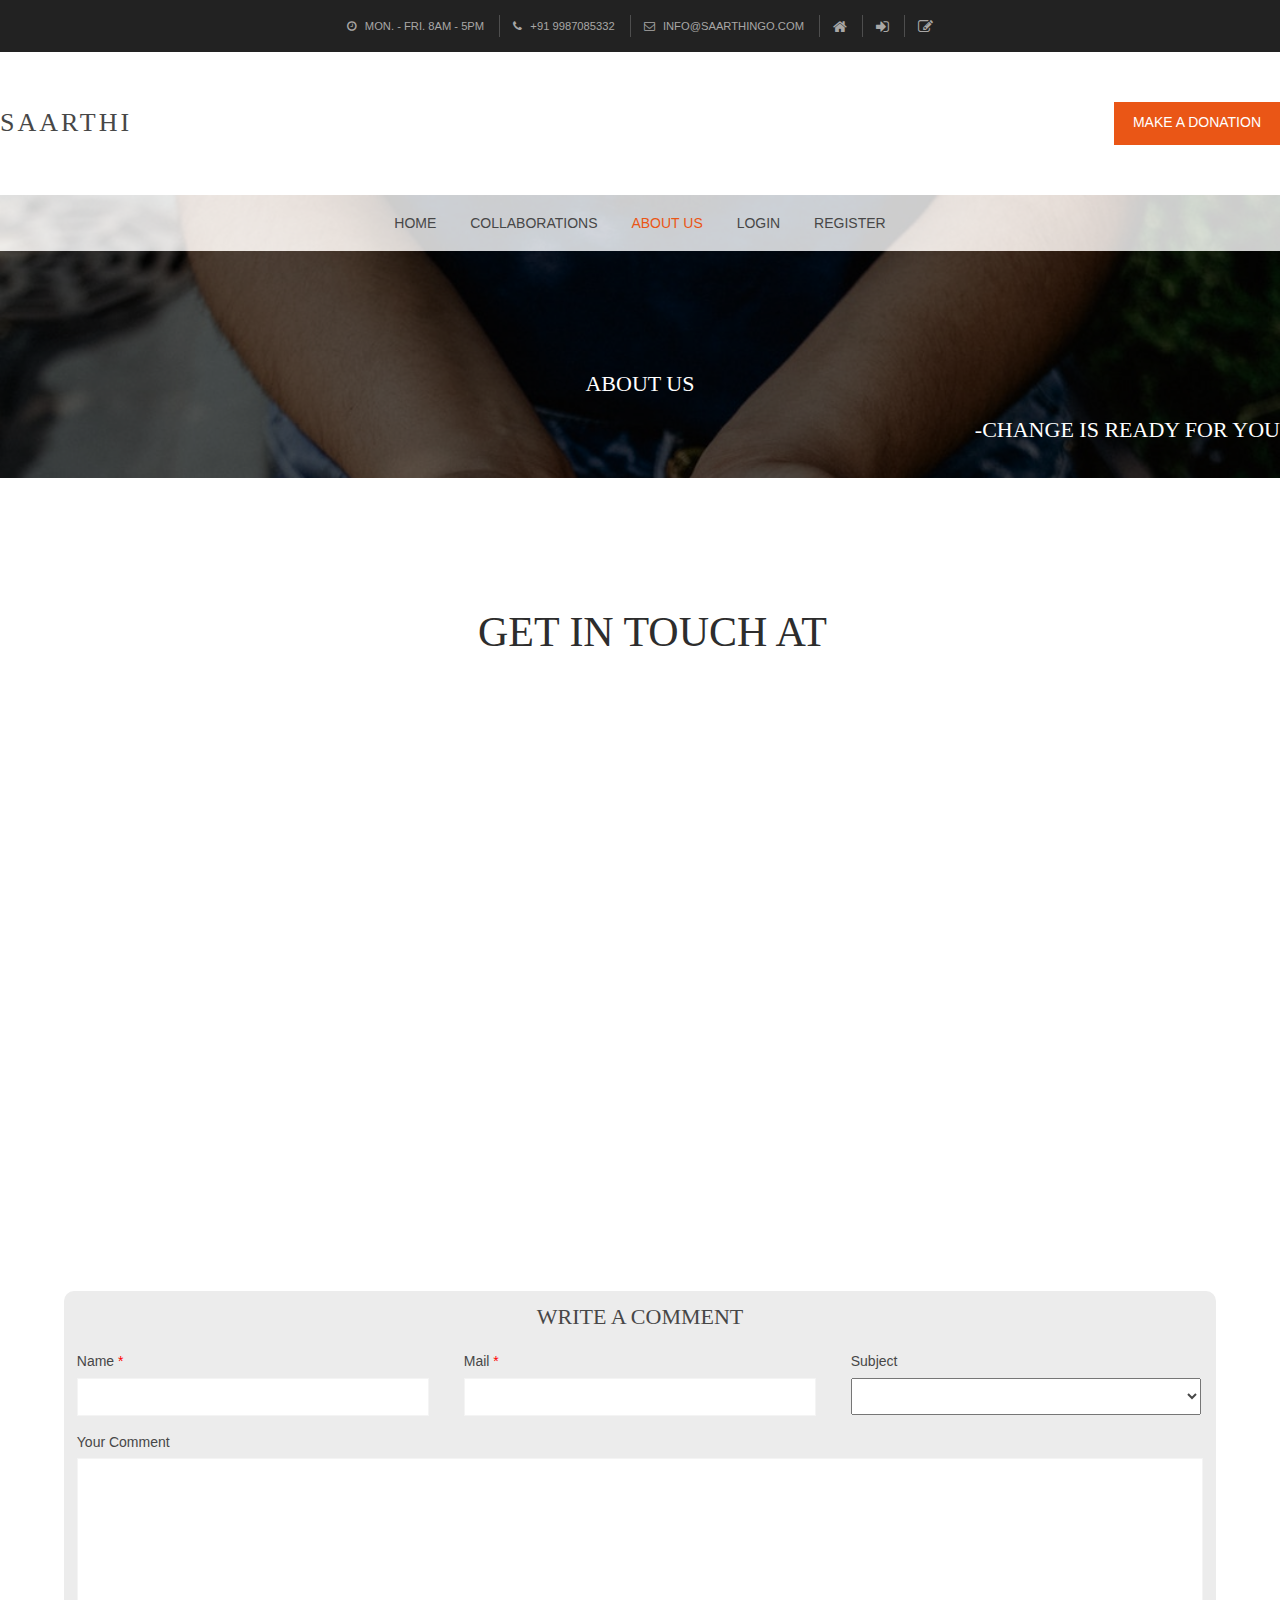
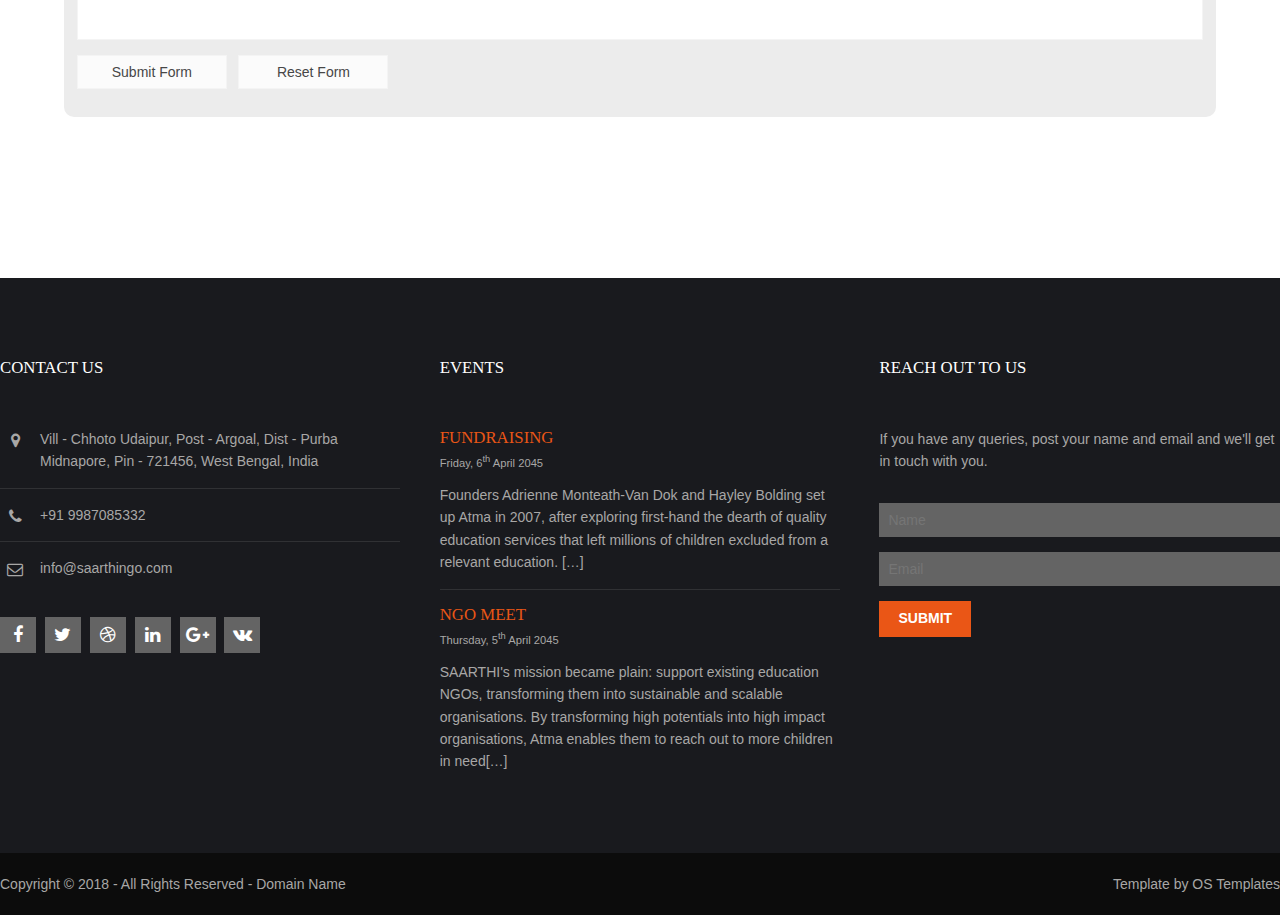
==== commit b21ac58f: "added validation during login" ====
--- a/about.html
+++ b/about.html
@@ -64,9 +64,9 @@
     <nav id="mainav" class="hoc clear">
       <!-- ################################################################################################ -->
       <ul class="clear">
-        <li class="active"><a href="index.php">Home</a></li>
+        <li><a href="index.php">Home</a></li>
         <li><a href="collaboration.html">Collaborations</a></li>
-        <li><a href="about.html">About Us</a></li>
+        <li class="active"><a href="about.html">About Us</a></li>
         <li><a href="login.php">Login</a></li>
         <li><a href="register.php">Register</a></li>
       </ul>
@@ -81,7 +81,7 @@
       <h1 style="text-align: center;">ABOUT US</h1>
       <h3 style="text-align: right;">-CHANGE IS READY FOR YOU</h3>
       <!-- ################################################################################################ -->
-      
+
       <!-- ################################################################################################ -->
     </div>
   </div>
--- a/layout/styles/layout.css
+++ b/layout/styles/layout.css
@@ -11,11 +11,34 @@
 
 @import url("font-awesome.min.css");
 @import url("framework.css");
+#table_th {
+  font-family: "Trebuchet MS", Arial, Helvetica, sans-serif;
+  border-collapse: collapse;
+  width: 100%;
+}
+
+#table_th td, #table_th th {
+  border: 1px solid #ddd;
+  padding: 8px;
+}
+
+#table_th tr:nth-child(even){background-color: #f2f2f2;}
+
+#table_th tr:hover {background-color: #ddd;}
+
+#table_th th {
+  padding-top: 12px;
+  padding-bottom: 12px;
+  text-align: left;
+  background-color: #EA5616;
+  color: white;
+}
 
 .grid-container1 {
   display: grid;
   grid-template-columns: 36% 36% 36%;
   padding: 5px;
+  height : ""
 
 }
 .grid-item1{
@@ -35,6 +58,76 @@
   background-color : #E2E0E0;
   border-style: out;
   border-color: black;
+}
+
+/*Modal css*/
+.modal {
+  display: none; /* Hidden by default */
+  position: fixed; /* Stay in place */
+  z-index: 1; /* Sit on top */
+  padding-top: 100px; /* Location of the box */
+  left: 0;
+  top: 0;
+  width: 100%; /* Full width */
+  height: 100%; /* Full height */
+  overflow: auto; /* Enable scroll if needed */
+  background-color: rgb(0,0,0); /* Fallback color */
+  background-color: rgba(0,0,0,0.4); /* Black w/ opacity */
+}
+
+/* Modal Content */
+.modal-content {
+  position: relative;
+  background-color: #fefefe;
+  margin: auto;
+  padding: 0;
+  border: 1px solid #888;
+  width: 80%;
+  box-shadow: 0 4px 8px 0 rgba(0,0,0,0.2),0 6px 20px 0 rgba(0,0,0,0.19);
+  -webkit-animation-name: animatetop;
+  -webkit-animation-duration: 0.4s;
+  animation-name: animatetop;
+  animation-duration: 0.4s
+}
+
+/* Add Animation */
+@-webkit-keyframes animatetop {
+  from {top:-300px; opacity:0}
+  to {top:0; opacity:1}
+}
+
+@keyframes animatetop {
+  from {top:-300px; opacity:0}
+  to {top:0; opacity:1}
+}
+
+/* The Close Button */
+.close {
+  color: white;
+  float: right;
+  font-size: 28px;
+  font-weight: bold;
+}
+
+.close:hover,
+.close:focus {
+  color: #000;
+  text-decoration: none;
+  cursor: pointer;
+}
+
+.modal-header {
+  padding: 2px 16px;
+  background-color: #EA5616;
+  color: white;
+}
+
+.modal-body {padding: 2px 16px;}
+
+.modal-footer {
+  padding: 2px 16px;
+  background-color: #EA5616;
+  color: white;
 }
 
 /* Rows
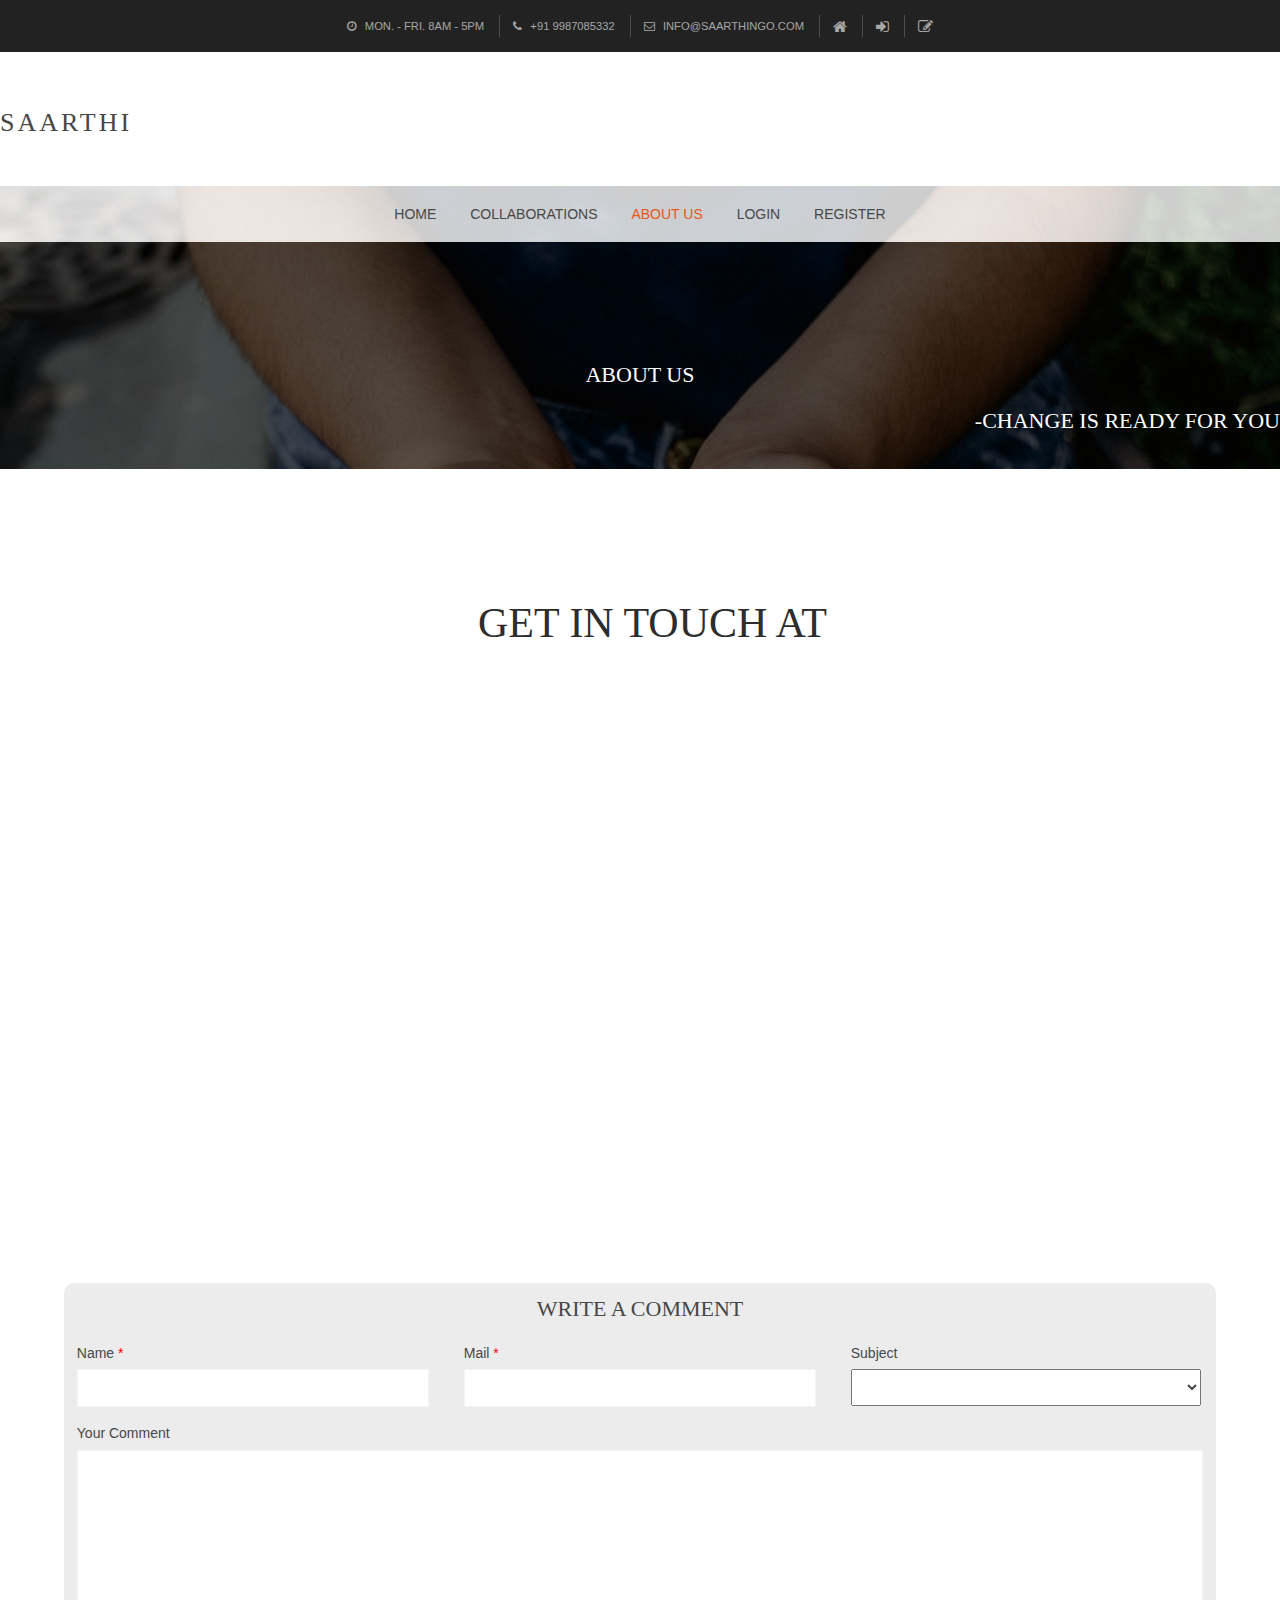
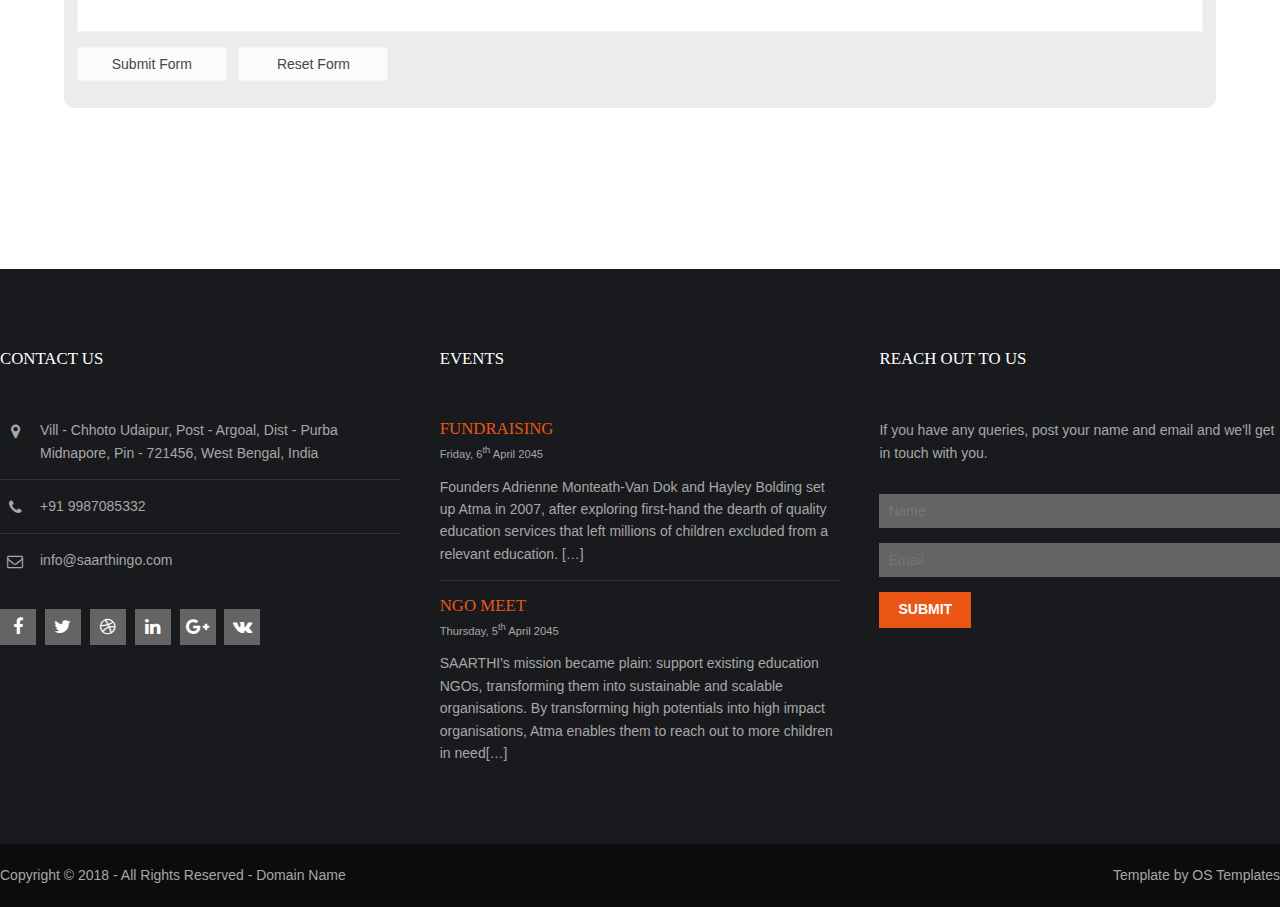
==== commit 99bf89ad: "final clean" ====
--- a/about.html
+++ b/about.html
@@ -50,7 +50,7 @@
     <div id="logo" class="fl_left">
       <h1 ><a href="index.php">SAARTHI</a></h1>
     </div>
-    <div class="fl_right"><a class="btn" href="#">make a donation</a></div>
+    
     <!-- ################################################################################################ -->
   </header>
 </div>
--- a/layout/styles/layout.css
+++ b/layout/styles/layout.css
@@ -37,16 +37,18 @@
 .grid-container1 {
   display: grid;
   grid-template-columns: 36% 36% 36%;
-  padding: 5px;
+  padding: 2px;
   height : ""
 
 }
 .grid-item1{
   border: 1px solid rgba(0, 0, 0, 0);
-  padding: 5px;
+  padding: 3px;
+
 }
 .first1	{
 	background-color: #E1E1E1;
+
 }
 .textwrap	{
 	background-color: #E1E1E1;
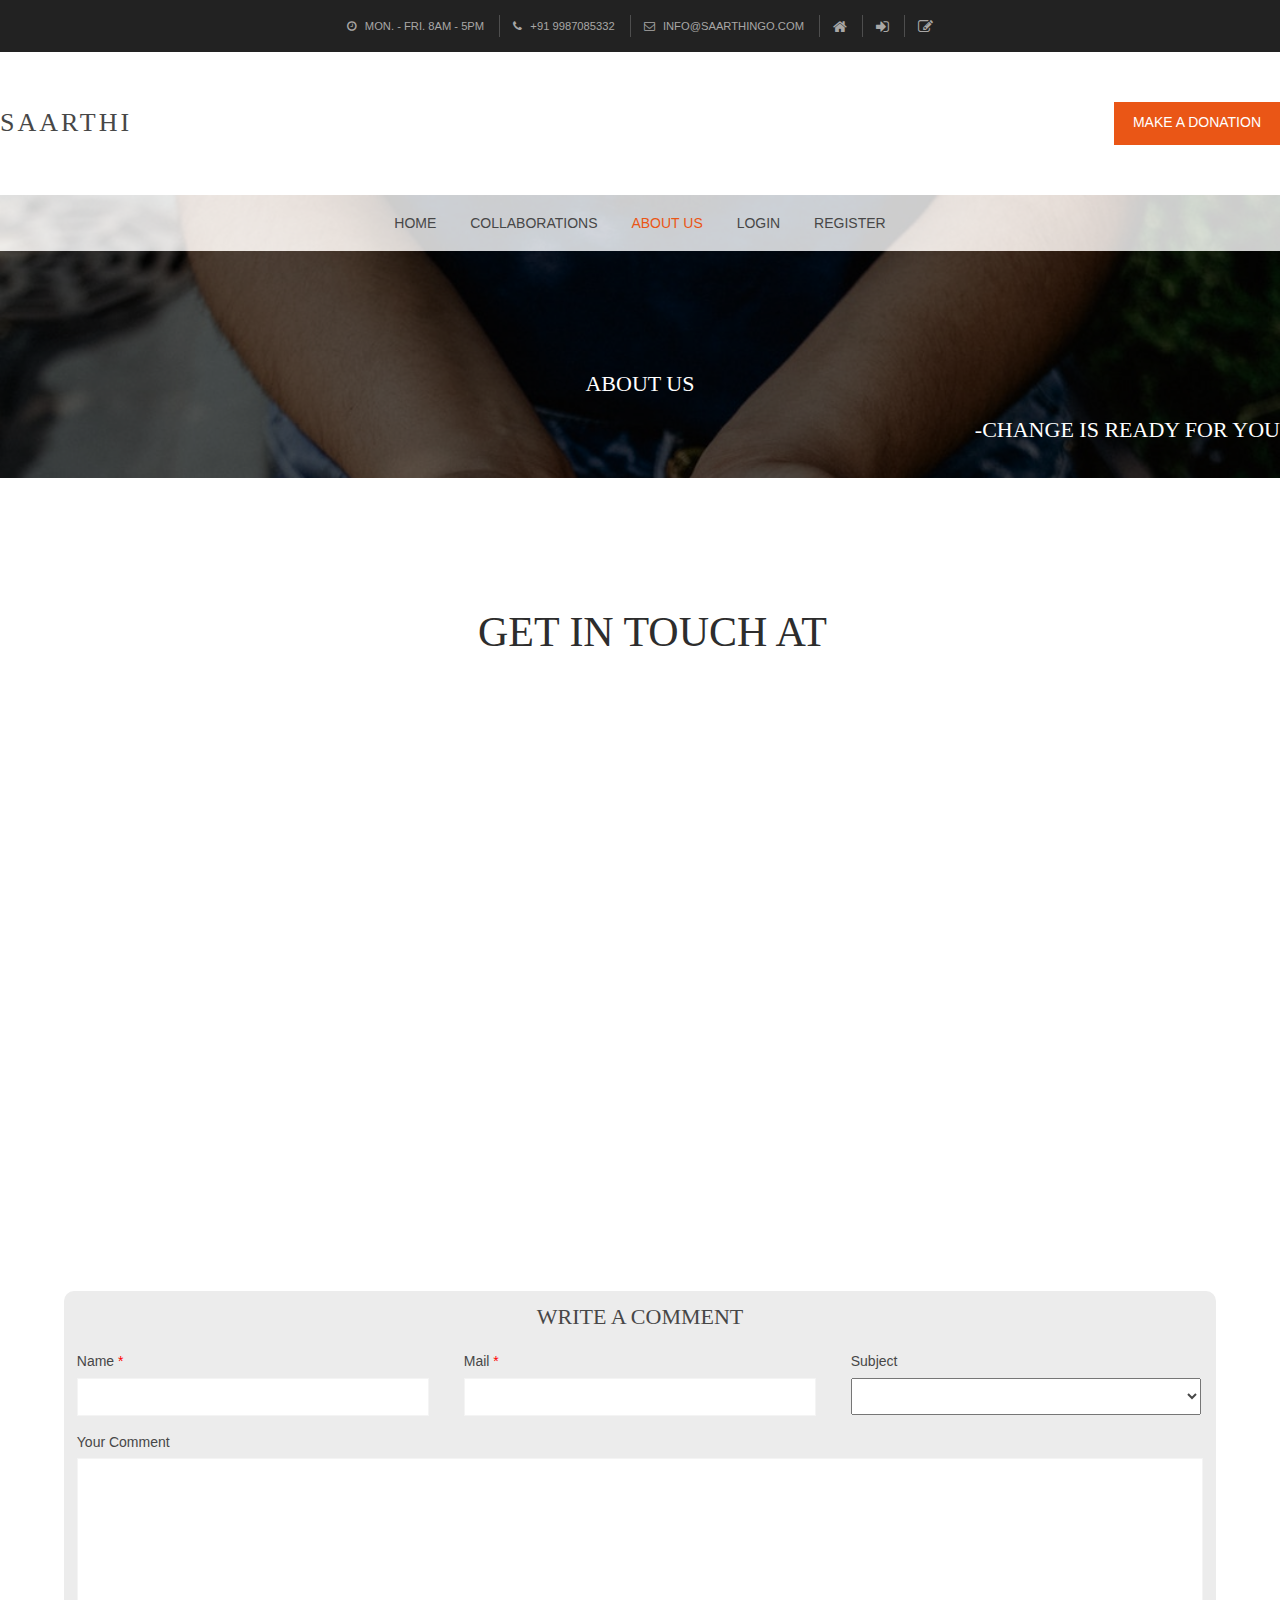
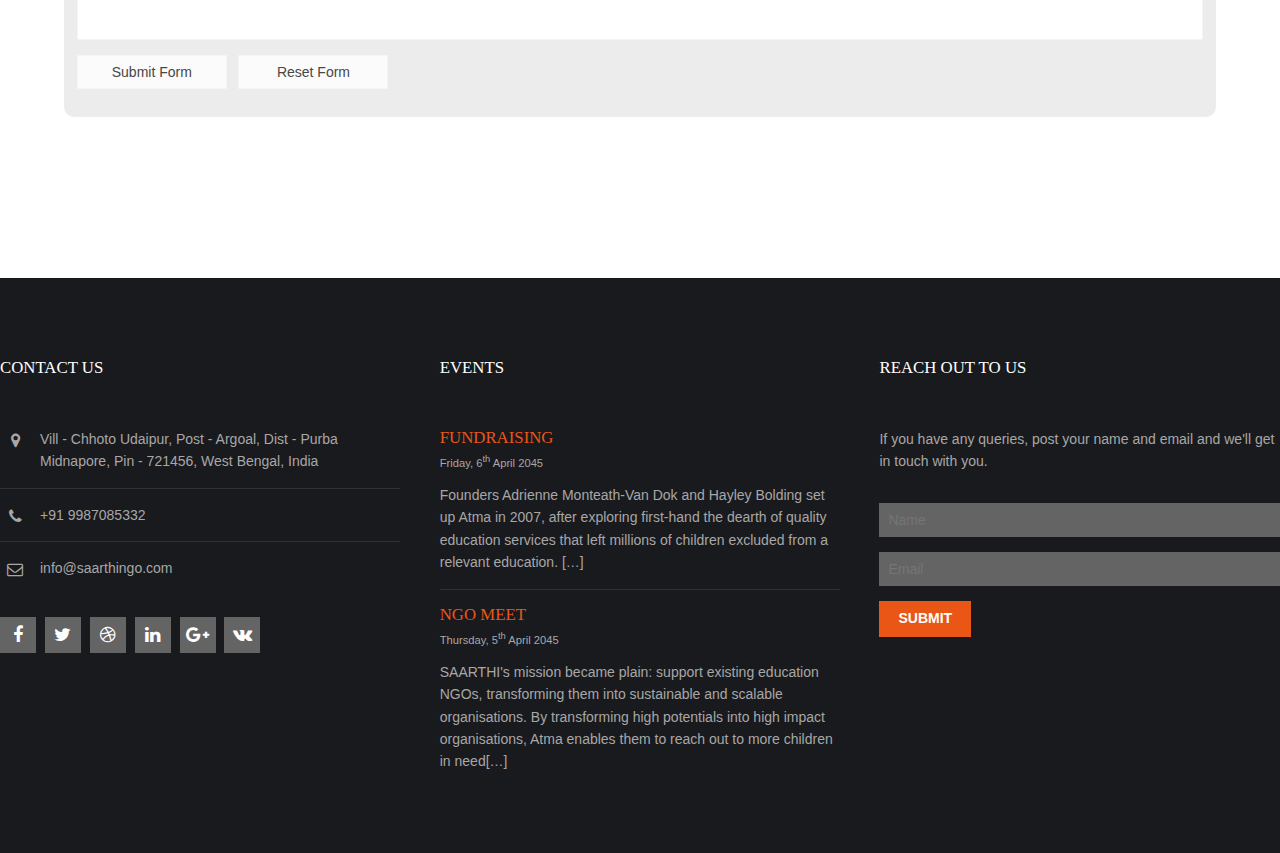
==== commit dcc0e116: "edited out" ====
--- a/about.html
+++ b/about.html
@@ -1,26 +1,16 @@
 <!DOCTYPE html>
-<!--
-Template Name: Drywest
-Author: <a href="https://www.os-templates.com/">OS Templates</a>
-Author URI: https://www.os-templates.com/
-Licence: Free to use under our free template licence terms
-Licence URI: https://www.os-templates.com/template-terms
--->
 <html lang="">
-<!-- To declare your language - read more here: https://www.w3.org/International/questions/qa-html-language-declarations -->
 <head>
 <title>SAARTHI</title>
 <meta charset="utf-8">
 <meta name="viewport" content="width=device-width, initial-scale=1.0, maximum-scale=1.0, user-scalable=no">
 <link href="layout/styles/layout.css" rel="stylesheet" type="text/css" media="all">
 <style type="text/css">
-/* DEMO ONLY */
 .container .demo{text-align:center;}
 .container .demo div{padding:8px 0;}
 .container .demo div:nth-child(odd){color:#FFFFFF; background:#CCCCCC;}
 .container .demo div:nth-child(even){color:#FFFFFF; background:#979797;}
 @media screen and (max-width:900px){.container .demo div{margin-bottom:0;}}
-/* DEMO ONLY */
 </style>
 </head>
 <body id="top">
@@ -50,7 +40,7 @@
     <div id="logo" class="fl_left">
       <h1 ><a href="index.php">SAARTHI</a></h1>
     </div>
-    
+    <div class="fl_right"><a class="btn" href="#">make a donation</a></div>
     <!-- ################################################################################################ -->
   </header>
 </div>
@@ -213,14 +203,6 @@
 <!-- ################################################################################################ -->
 <!-- ################################################################################################ -->
 <!-- ################################################################################################ -->
-<div class="wrapper row5">
- <div id="copyright" class="hoc clear">
-   <p class="fl_left">Copyright &copy; 2018 - All Rights Reserved - <a href="#">Domain Name</a></p>
-   <p class="fl_right">Template by <a target="_blank" href="https://www.os-templates.com/" title="Free Website Templates">OS Templates</a></p>
-
- </div>
-</div>
-<a id="backtotop" href="#top"><i class="fa fa-chevron-up"></i></a>
 <!-- JAVASCRIPTS -->
 
 
@@ -235,7 +217,6 @@
 <!-- ################################################################################################ -->
 <!-- ################################################################################################ -->
 <!-- ################################################################################################ -->
-<a id="backtotop" href="#top"><i class="fa fa-chevron-up"></i></a>
 <!-- JAVASCRIPTS -->
 <script src="layout/scripts/jquery.min.js"></script>
 <script src="layout/scripts/jquery.backtotop.js"></script>
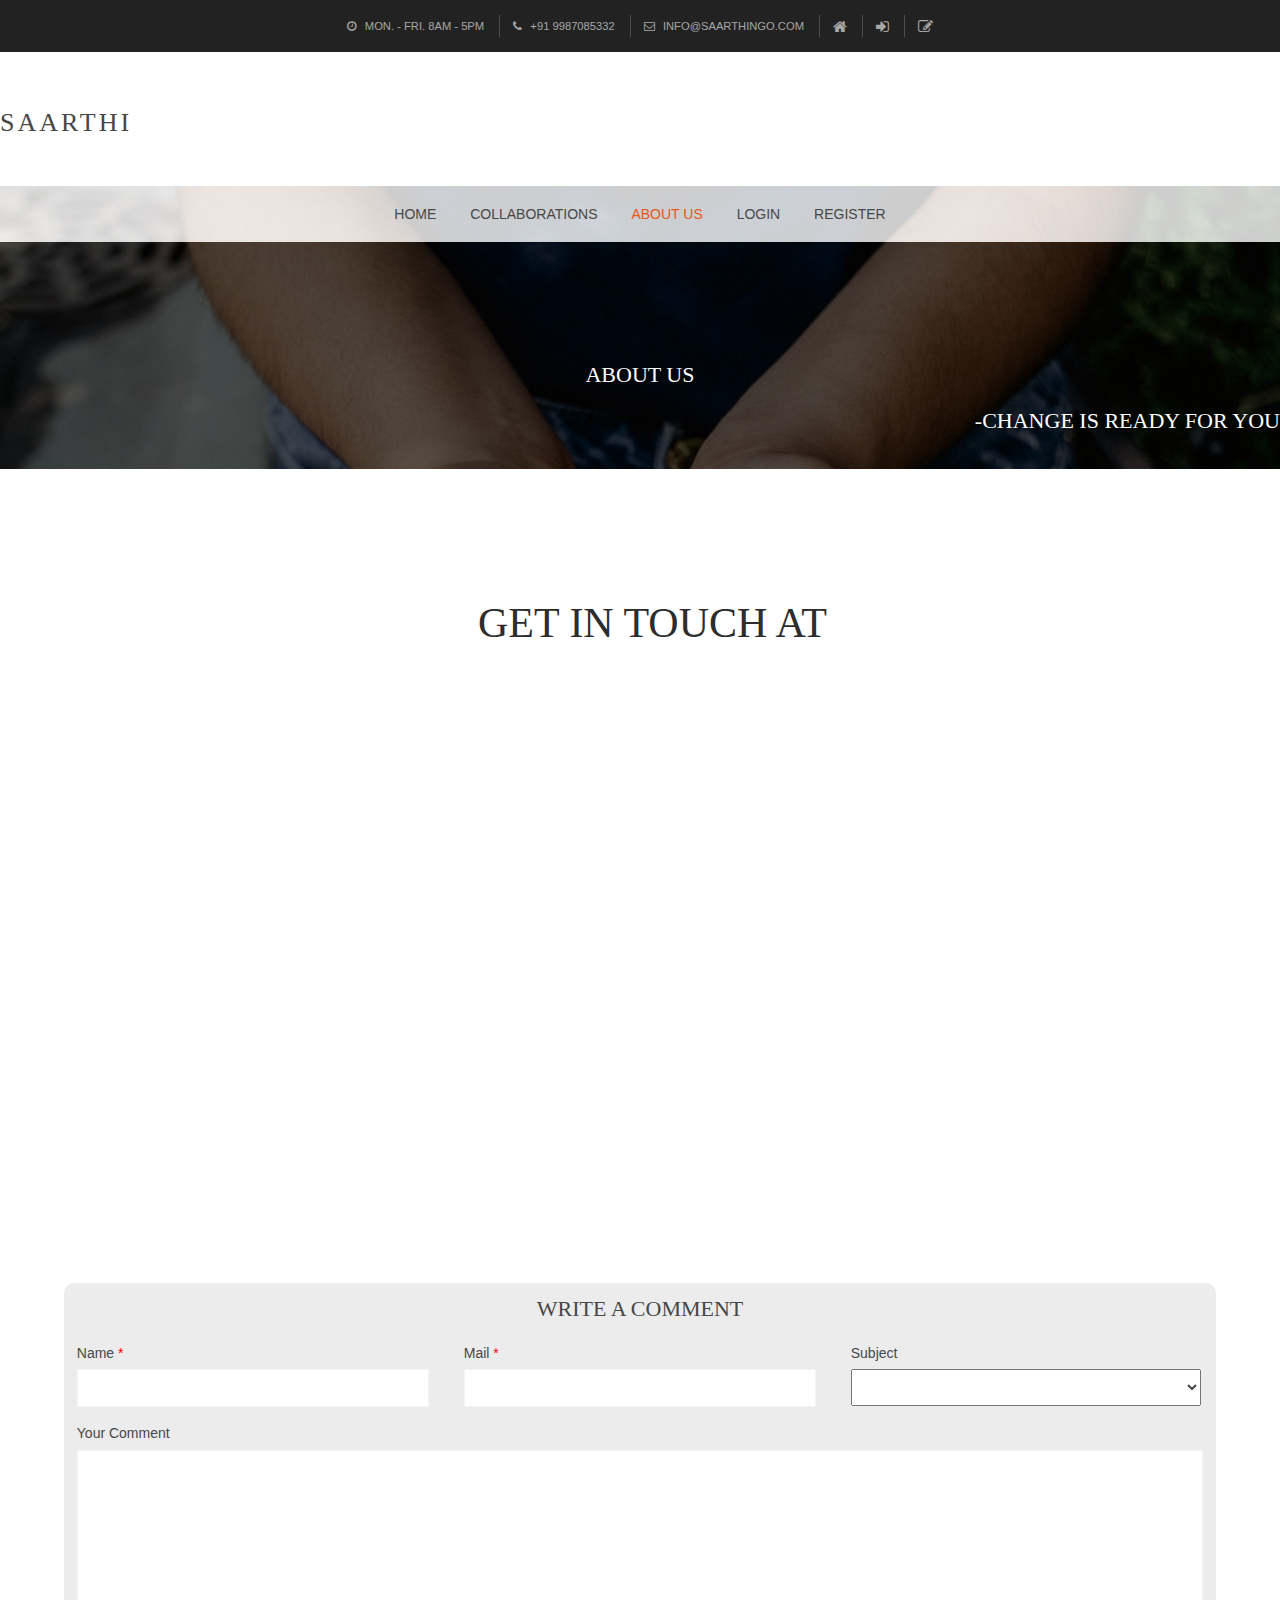
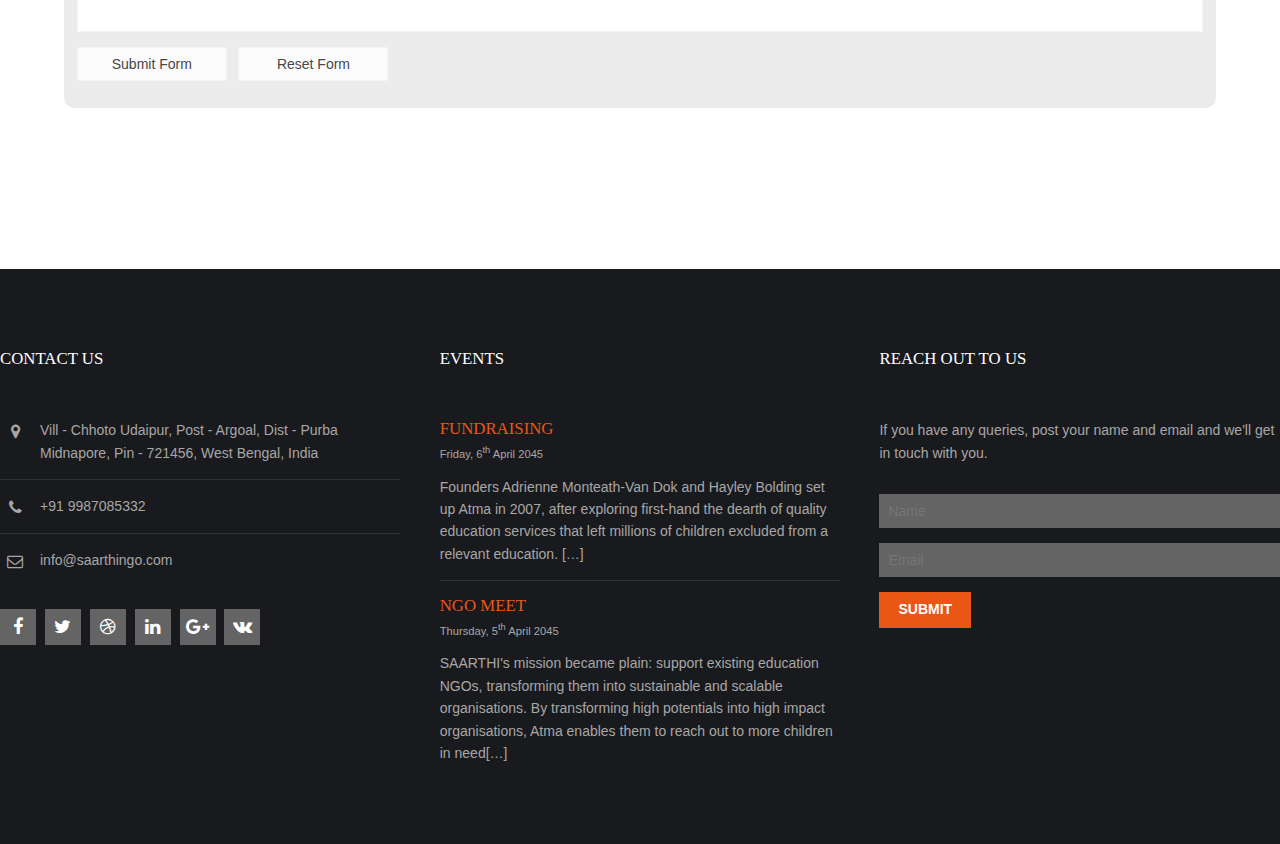
==== commit 38188b59: "Merge remote-tracking branch 'origin/master'" ====
--- a/about.html
+++ b/about.html
@@ -40,7 +40,7 @@
     <div id="logo" class="fl_left">
       <h1 ><a href="index.php">SAARTHI</a></h1>
     </div>
-    <div class="fl_right"><a class="btn" href="#">make a donation</a></div>
+    
     <!-- ################################################################################################ -->
   </header>
 </div>
